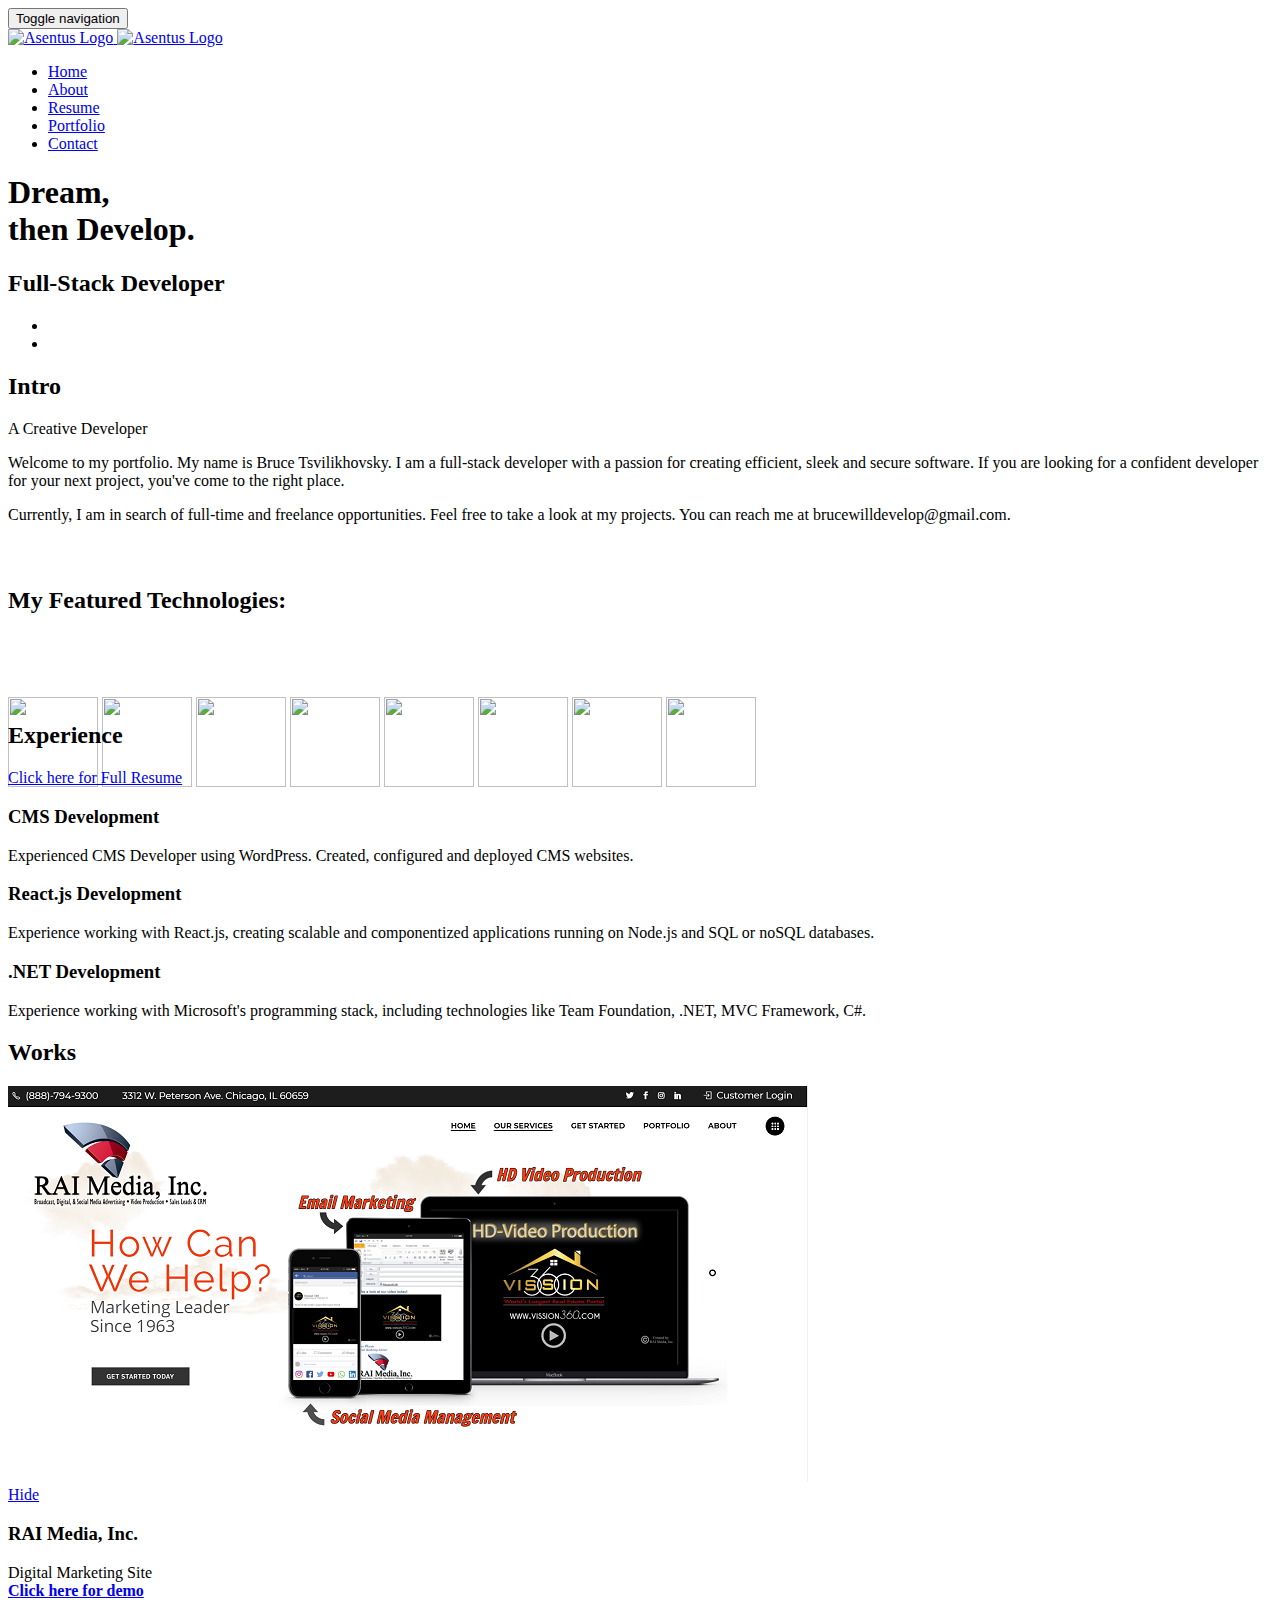
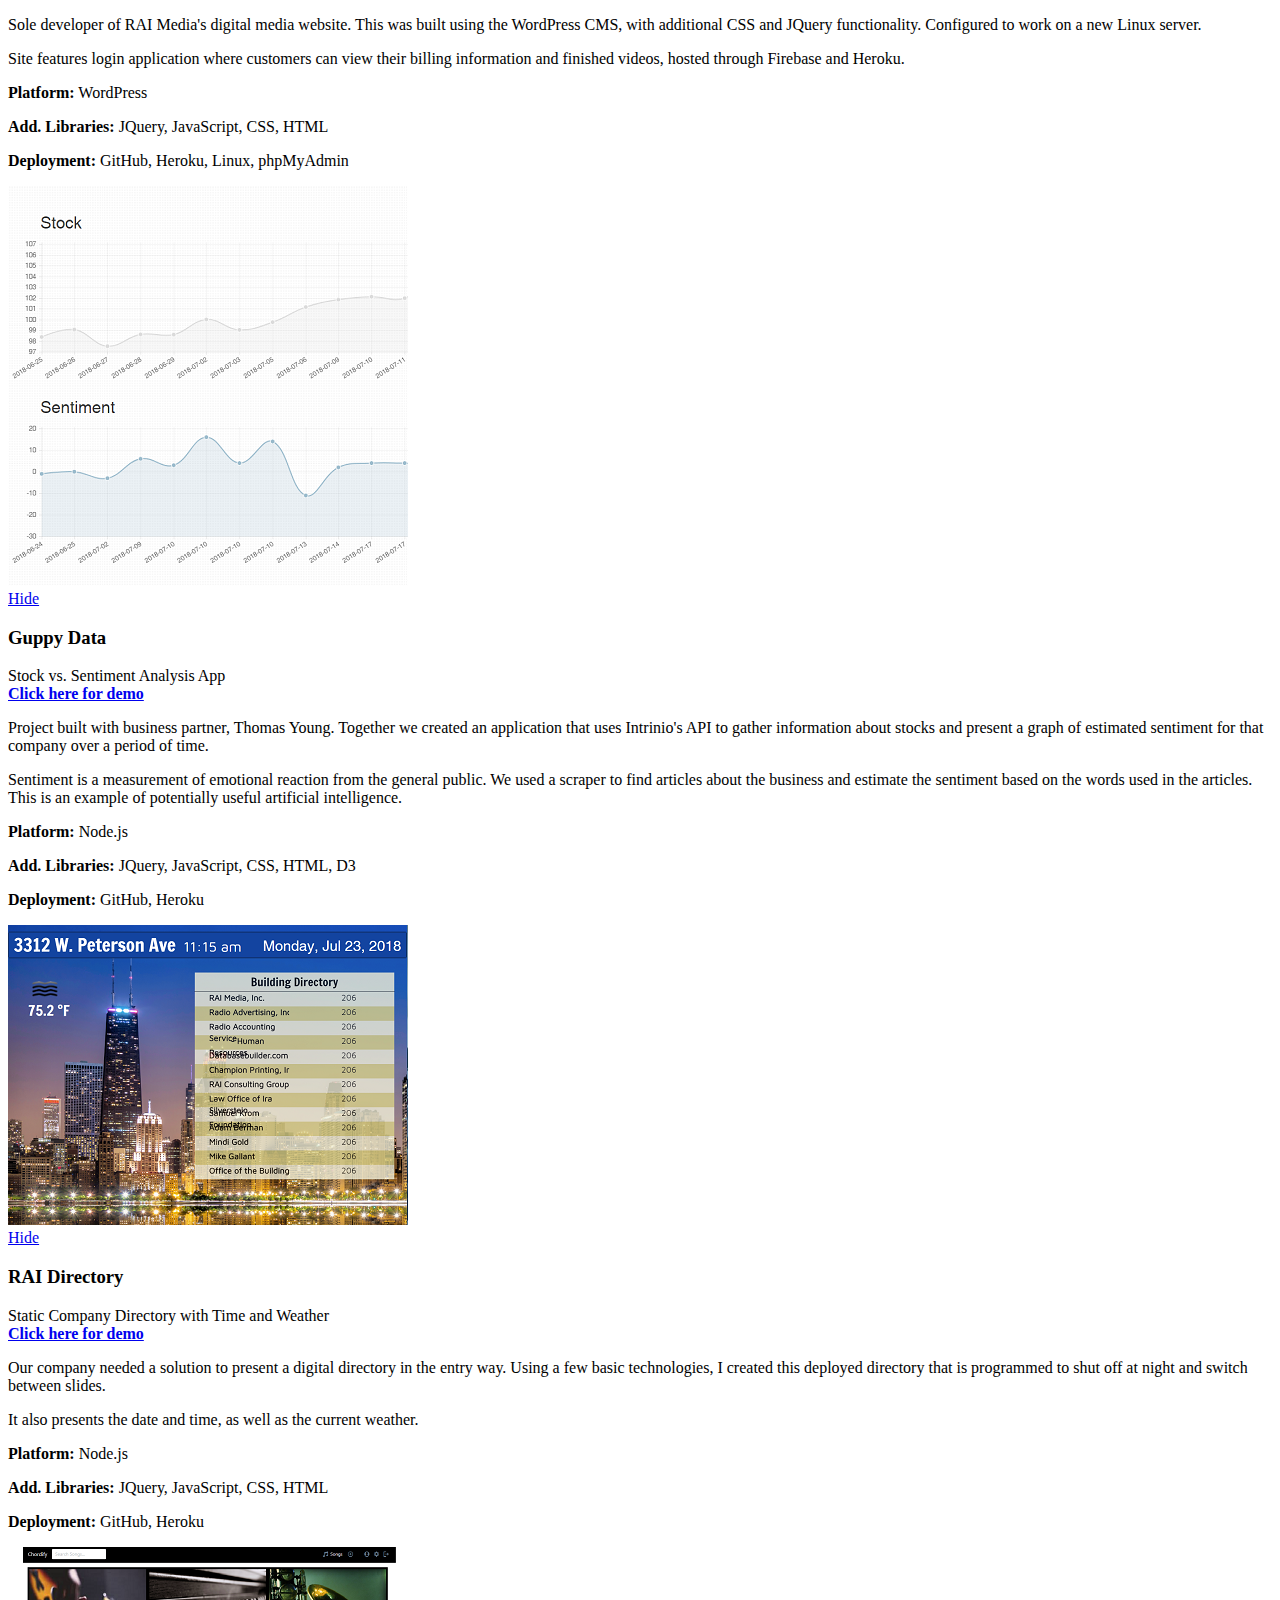
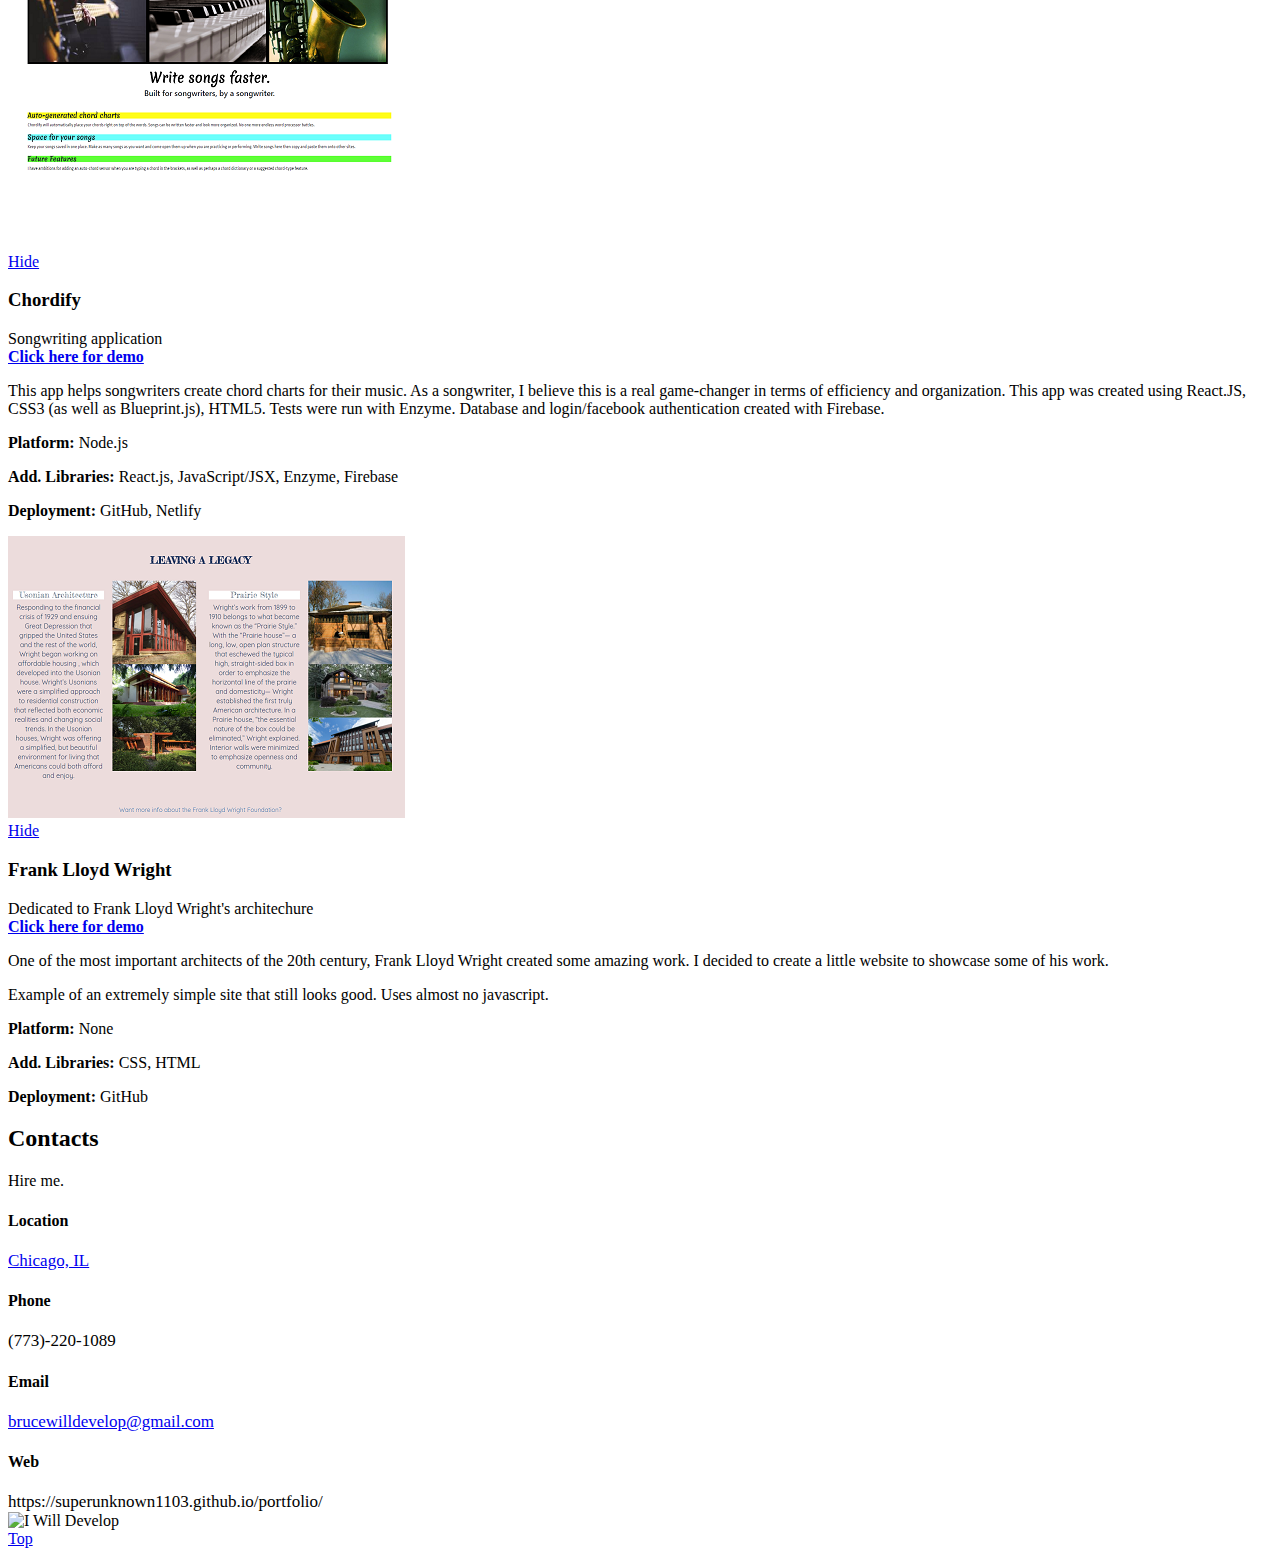
==== index.html @ 8eb9b4c7 "temporary website link" ====
<!DOCTYPE html>
<!-- ==============================
    Project:        Metronic "Aircv" Frontend Freebie - Responsive HTML Template Based On Twitter Bootstrap 3.3.4
    Version:        1.0
    Author:         KeenThemes
    Primary use:    Corporate, Business Themes.
    Email:          support@keenthemes.com
    Follow:         http://www.twitter.com/keenthemes
    Like:           http://www.facebook.com/keenthemes
    Website:        http://www.keenthemes.com
    Premium:        Premium Metronic Admin Theme: http://themeforest.net/item/metronic-responsive-admin-dashboard-template/4021469?ref=keenthemes
================================== -->
<html lang="en" class="no-js">
    <!-- BEGIN HEAD -->
    <head>
        <meta charset="utf-8"/>
        <title>Metronic "Aircv" Frontend Freebie</title>
        <meta http-equiv="X-UA-Compatible" content="IE=edge">
        <meta content="width=device-width, initial-scale=1" name="viewport"/>
        <meta content="" name="description"/>
        <meta content="" name="author"/>

        <!-- GLOBAL MANDATORY STYLES -->
        <link href="http://fonts.googleapis.com/css?family=Hind:300,400,500,600,700" rel="stylesheet" type="text/css">
        <link href="vendor/simple-line-icons/css/simple-line-icons.css" rel="stylesheet" type="text/css"/>
        <link href="vendor/bootstrap/css/bootstrap.min.css" rel="stylesheet" type="text/css"/>
        <link href="css/extended.css" rel="stylesheet" type="text/css"/>

        <!-- PAGE LEVEL PLUGIN STYLES -->
        <link href="css/animate.css" rel="stylesheet">

        <!-- THEME STYLES -->
        <link href="css/layout.min.css" rel="stylesheet" type="text/css"/>

        <!-- Favicon -->
        <link rel="shortcut icon" href="favicon.ico"/>
    </head>
    <!-- END HEAD -->

    <!-- BODY -->
    <body id="body" data-spy="scroll" data-target=".header">

        <!--========== HEADER ==========-->
        <header class="header navbar-fixed-top">
            <!-- Navbar -->
            <nav class="navbar" role="navigation">
                <div class="container">
                    <!-- Brand and toggle get grouped for better mobile display -->
                    <div class="menu-container js_nav-item">
                        <button type="button" class="navbar-toggle" data-toggle="collapse" data-target=".nav-collapse">
                            <span class="sr-only">Toggle navigation</span>
                            <span class="toggle-icon"></span>
                        </button>

                        <!-- Logo -->
                        <div class="logo">
                            <a class="logo-wrap" href="#body">
                                <img class="logo-img logo-img-main" src="img/logo.png" alt="Asentus Logo">
                                <img class="logo-img logo-img-active" src="img/logo-dark.png" alt="Asentus Logo">
                            </a>
                        </div>
                        <!-- End Logo -->
                    </div>

                    <!-- Collect the nav links, forms, and other content for toggling -->
                    <div class="collapse navbar-collapse nav-collapse">
                        <div class="menu-container">
                            <ul class="nav navbar-nav navbar-nav-right">
                                <li class="js_nav-item nav-item"><a class="nav-item-child nav-item-hover" href="#body">Home</a></li>
                                <li class="js_nav-item nav-item"><a class="nav-item-child nav-item-hover" href="#about">About</a></li>
                                <li class="js_nav-item nav-item"><a class="nav-item-child nav-item-hover" href="#experience">Resume</a></li>
                                <li class="js_nav-item nav-item"><a class="nav-item-child nav-item-hover" href="#work">Portfolio</a></li>
                                <li class="js_nav-item nav-item"><a class="nav-item-child nav-item-hover" href="#contact">Contact</a></li>
                            </ul>
                        </div>
                    </div>
                    <!-- End Navbar Collapse -->
                </div> 
            </nav>
            <!-- Navbar -->
        </header>
        <!--========== END HEADER ========== test-->

        <!--========== SLIDER ==========-->
        <div class="promo-block parallax-window" data-parallax="scroll" data-image-src="img/01.jpg">
            <div class="container">
                <div class="row">
                    <div class="col-sm-6">
                        <div class="promo-block-divider">
                            <h1 class="promo-block-title">Dream, <br/> then Develop.</h1>
                            <h2 class="promo-block-text">Full-Stack Developer</h2>
                        </div>
                        <ul class="list-inline">
                            <li><a target="_blank" href="https://github.com/Superunknown1103" class="social-icons"><i class="icon-social-github"></i></a></li>
                            <li><a target="_blank" href="https://www.linkedin.com/in/bruce-tsvilikhovskiy/" class="social-icons"><i class="icon-social-linkedin"></i></a></li>
                        </ul>
                    </div>
                </div>
                <!--// end row -->
            </div>
        </div>
        <!--========== SLIDER ==========-->

        <!--========== PAGE LAYOUT ==========-->
        <!-- About -->
        <div id="about">
            <div class="container content-lg">
                <div class="row">
                    <div class="col-sm-3 sm-margin-b-30">
                        <div class="text-right sm-text-left">
                            <h2 class="margin-b-0">Intro</h2>
                            <p>A Creative Developer</p>
                        </div>
                    </div>
                    <div class="col-sm-8 col-sm-offset-1">
                        <div class="margin-b-60">
                            <p>Welcome to my portfolio. My name is Bruce Tsvilikhovsky. I am a full-stack developer with a passion for creating efficient, sleek and secure software. If you are looking for a confident developer for your next project, you've come to the right place.</p>
                            <p>Currently, I am in search of full-time and freelance opportunities. Feel free to take a look at my projects. You can reach me at brucewilldevelop@gmail.com.</p>
                            <h2 style="margin-top: 5%">My Featured Technologies:</h2>
                            <div class="icon-tech" style="margin-bottom: -7%">
                            <img src="img/icons/Csharp.png" height="90px" width="90px" style="margin-top: 5%"></img>
                            <img src="img/icons/css-3-icon.png" height="90px" width="90px" style="margin-top: 5%"></img>
                            <img src="img/icons/html5.png" height="90px" width="90px" style="margin-top: 5%"></img>
                            <img src="img/icons/javascript.png" height="90px" width="90px" style="margin-top: 5%"></img>
                            <img src="img/icons/mongoDB.png" height="90px" width="90px" style="margin-top: 5%"></img>
                            <img src="img/icons/react.png" height="90px" width="90px" style="margin-top: 5%"></img>
                            <img src="img/icons/wordpress.png" height="90px" width="90px" style="margin-top: 5%"></img>
                            <img src="img/icons/sql.png" height="90px" width="90px" style="margin-top: 5%"></img>
                            </div>
                        </div>
                    </div>
                </div>
                <!--// end row -->
            </div>
        </div>
        <!-- End About -->

        <!-- Experience -->
        <div id="experience">
            <div class="bg-color-sky-light" data-auto-height="true">
                <div class="container content-lg">
                    <div class="row">
                        <div class="col-sm-3 sm-margin-b-30">
                            <div class="text-right sm-text-left">
                                <h2 class="margin-b-0">Experience</h2>
                                <p style="color: blue !important;"><a target="_blank" href="https://docs.google.com/document/d/1_-AGLnhHPL9cxJLZd-pTggKs8Gu4pTbStjoAi65lb94/edit">Click here for Full Resume</a></p>
                            </div>
                        </div>
                        <div class="col-sm-8 col-sm-offset-1">
                            <div class="row row-space-2 margin-b-4">
                                <div class="col-md-4 md-margin-b-4">
                                    <div class="service" data-height="height">
                                        <div class="service-element">
                                            <i class="service-icon icon-chemistry"></i>
                                        </div>
                                        <div class="service-info">
                                            <h3>CMS Development</h3>
                                            <p class="margin-b-5">Experienced CMS Developer using WordPress. Created, configured and deployed CMS websites.</p>
                                        </div>
                                        <a href="" class="content-wrapper-link"></a>    
                                    </div>
                                </div>
                                <div class="col-md-4 md-margin-b-4">
                                    <div class="service bg-color-base wow zoomIn" data-height="height" data-wow-duration=".3" data-wow-delay=".1s">
                                        <div class="service-element">
                                            <i class="service-icon color-white icon-screen-tablet"></i>
                                        </div>
                                        <div class="service-info">
                                            <h3 class="color-white">React.js Development</h3>
                                            <p class="color-white margin-b-5">Experience working with React.js, creating scalable and componentized applications running on Node.js and SQL or noSQL databases.</p>
                                        </div>
                                        <a href="" class="content-wrapper-link"></a>    
                                    </div>
                                </div>
                                <div class="col-md-4">
                                    <div class="service" data-height="height">
                                        <div class="service-element">
                                            <i class="service-icon icon-badge"></i>
                                        </div>
                                        <div class="service-info">
                                            <h3>.NET Development</h3>
                                            <p class="margin-b-5">Experience working with Microsoft's programming stack, including technologies like Team Foundation, .NET, MVC Framework, C#.</p>
                                        </div>
                                        <a href="" class="content-wrapper-link"></a>    
                                    </div>
                                </div>
                            </div>
                            <!--// end row -->
                        </div>
                    </div>
                    <!--// end row -->
                </div>
            </div>
        </div>
        <!-- End Experience -->

        <!-- Work -->
        <div id="work">
            <div class="container content-lg">
                <div class="row">
                    <div class="col-sm-3 sm-margin-b-30">
                        <div class="text-right sm-text-left">
                            <h2 class="margin-b-0">Works</h2>
                        </div>
                    </div>
                    <div class="col-sm-8 col-sm-offset-1">
                        <!-- Masonry Grid -->
                        <div class="masonry-grid row row-space-2">
                            <div class="masonry-grid-sizer col-xs-6 col-sm-6 col-md-1"></div>
                            <div class="masonry-grid-item col-xs-12 col-sm-6 col-md-8 margin-b-4">
                                <!-- Work -->
                                <div class="work work-popup-trigger">
                                    <div class="work-overlay">
                                        <img class="full-width img-responsive" src="img/01.PNG" alt="Portfolio Image">
                                    </div>
                                    <div class="work-popup-overlay">
                                        <div class="work-popup-content">
                                            <a href="javascript:void(0);" class="work-popup-close">Hide</a>
                                            <div class="margin-b-30">
                                                <h3 class="margin-b-5 portfolioName">RAI Media, Inc.</h3>
                                                <span>Digital Marketing Site</span> <br />
                                                   <span class="portfolioLink"><strong><a target="_blank" href="https://raimediainc.com">Click here for demo</a></strong></span>
                                            </div>
                                            <div class="row">
                                                <div class="col-sm-8 work-popup-content-divider sm-margin-b-20">
                                                    <div class="margin-t-10 sm-margin-t-0">
                                                        <p>Sole developer of RAI Media's digital media website. This was built using the WordPress CMS, with additional CSS and JQuery functionality. Configured to work on a new Linux server.</p>
                                                        <p>Site features login application where customers can view their billing information and finished videos, hosted through Firebase and Heroku.</p>
                                                        
                                                    </div>
                                                </div>
                                                <div class="col-sm-4">
                                                    <div class="margin-t-10 sm-margin-t-0">
                                                        <p class="margin-b-5"><strong>Platform:</strong> WordPress</p>
                                                        <p class="margin-b-5"><strong>Add. Libraries:</strong> JQuery, JavaScript, CSS, HTML</p>
                                                        <p class="margin-b-5"><strong>Deployment:</strong> GitHub, Heroku, Linux, phpMyAdmin</p>
                                                    </div>
                                                </div>
                                            </div>
                                        </div>
                                    </div>
                                </div>
                                <!-- End Work -->
                            </div>
                            <div class="masonry-grid-item col-xs-12 col-sm-6 col-md-4 margin-b-4">
                                <!-- Work -->
                                <div class="work work-popup-trigger">
                                    <div class="work-overlay">
                                        <img class="full-width img-responsive" src="img/03.PNG" alt="Portfolio Image">
                                    </div>
                                    <div class="work-popup-overlay">
                                        <div class="work-popup-content">
                                            <a href="javascript:void(0);" class="work-popup-close">Hide</a>
                                            <div class="margin-b-30">
                                                <h3 class="margin-b-5 portfolioName">Guppy Data</h3>
                                                <span>Stock vs. Sentiment Analysis App</span> </br>
                                                <span class="portfolioLink"><strong><a target="_blank" href="https://superunknown1103.github.io/GuppyData/">Click here for demo</a></strong></span>
                                            </div>
                                            <div class="row">
                                                <div class="col-sm-8 work-popup-content-divider sm-margin-b-20">
                                                    <div class="margin-t-10 sm-margin-t-0">
                                                        <p>Project built with business partner, Thomas Young. Together we created an application that uses Intrinio's API to gather information about stocks and present a graph of estimated sentiment for that company over a period of time.</p>
                                                        <p>Sentiment is a measurement of emotional reaction from the general public. We used a scraper to find articles about the business and estimate the sentiment based on the words used in the articles. This is an example of potentially useful artificial intelligence.</p>
                                                       
                                                    </div>
                                                </div>
                                                <div class="col-sm-4">
                                                    <div class="margin-t-10 sm-margin-t-0">
                                                        <p class="margin-b-5"><strong>Platform:</strong> Node.js</p>
                                                        <p class="margin-b-5"><strong>Add. Libraries:</strong> JQuery, JavaScript, CSS, HTML, D3</p>
                                                        <p class="margin-b-5"><strong>Deployment:</strong> GitHub, Heroku </p>
                                                    </div>
                                                </div>
                                            </div>
                                        </div>
                                    </div>
                                </div>
                                <!-- End Work -->
                            </div>
                            <div class="masonry-grid-item col-xs-12 col-sm-6 col-md-4 md-margin-b-4">
                                <!-- Work -->
                                <div class="work work-popup-trigger">
                                    <div class="work-overlay">
                                        <img class="full-width img-responsive" src="img/05.PNG" alt="Portfolio Image">
                                    </div>
                                    <div class="work-popup-overlay">
                                        <div class="work-popup-content">
                                            <a href="javascript:void(0);" class="work-popup-close">Hide</a>
                                            <div class="margin-b-30">
                                                <h3 class="margin-b-5 portfolioName">RAI Directory</h3>
                                                <span>Static Company Directory with Time and Weather</span> <br />
                                                 <span class="portfolioLink"><strong><a target="_blank" href="https://rai123.herokuapp.com/">Click here for demo</a></strong></span>
                                            </div>
                                            <div class="row">
                                                <div class="col-sm-8 work-popup-content-divider sm-margin-b-20">
                                                    <div class="margin-t-10 sm-margin-t-0">
                                                        <p>Our company needed a solution to present a digital directory in the entry way. Using a few basic technologies, I created this deployed directory that is programmed to shut off at night and switch between slides.</p>
                                                        <p>It also presents the date and time, as well as the current weather.</p>
                                                        
                                                    </div>
                                                </div>
                                                <div class="col-sm-4">
                                                    <div class="margin-t-10 sm-margin-t-0">
                                                       <p class="margin-b-5"><strong>Platform:</strong> Node.js</p>
                                                        <p class="margin-b-5"><strong>Add. Libraries:</strong> JQuery, JavaScript, CSS, HTML</p>
                                                        <p class="margin-b-5"><strong>Deployment:</strong> GitHub, Heroku </p>
                                                    </div>
                                                </div>
                                            </div>
                                        </div>
                                    </div>
                                </div>
                                <!-- End Work -->
                            </div>
                            <div class="masonry-grid-item col-xs-12 col-sm-6 col-md-4 md-margin-b-4">
                                <!-- Work -->
                                <div class="work work-popup-trigger">
                                    <div class="work-overlay">
                                        <img class="full-width img-responsive" src="img/04.PNG" alt="Portfolio Image">
                                    </div>
                                    <div class="work-popup-overlay">
                                        <div class="work-popup-content">
                                            <a href="javascript:void(0);" class="work-popup-close">Hide</a>
                                            <div class="margin-b-30">
                                                <h3 class="margin-b-5 portfolioName">Chordify</h3>
                                                <span>Songwriting application</span> <br />
                                                  <span class="portfolioLink"><strong><a target="_blank" href="https://chordify.netlify.com/">Click here for demo</a></strong></span>

                                            </div>
                                            <div class="row">
                                                <div class="col-sm-8 work-popup-content-divider sm-margin-b-20">
                                                    <div class="margin-t-10 sm-margin-t-0">
                                                        <p>This app helps songwriters create chord charts for their music. As a songwriter, I believe this is a real game-changer in terms of efficiency and organization. This app was created using React.JS, CSS3 (as well as Blueprint.js), HTML5. Tests were run with Enzyme. Database and login/facebook authentication created with Firebase.</p>
                                                    </div>
                                                </div>
                                                <div class="col-sm-4">
                                                    <div class="margin-t-10 sm-margin-t-0">
                                                        <p class="margin-b-5"><strong>Platform:</strong> Node.js</p>
                                                        <p class="margin-b-5"><strong>Add. Libraries: </strong> React.js, JavaScript/JSX, Enzyme, Firebase</p>
                                                        <p class="margin-b-5"><strong>Deployment:</strong> GitHub, Netlify </p>
                                                    </div>
                                                </div>
                                            </div>
                                        </div>
                                    </div>
                                </div>
                                <!-- End Work -->
                            </div>
                            <div class="masonry-grid-item col-xs-12 col-sm-6 col-md-4">
                                <!-- Work -->
                                <div class="work work-popup-trigger">
                                    <div class="work-overlay">
                                        <img class="full-width img-responsive" src="img/02.PNG" alt="Portfolio Image">
                                    </div>
                                    <div class="work-popup-overlay">
                                        <div class="work-popup-content">
                                            <a href="javascript:void(0);" class="work-popup-close">Hide</a>
                                            <div class="margin-b-30">
                                                <h3 class="margin-b-5 portfolioName">Frank Lloyd Wright</h3>
                                                <span>Dedicated to Frank Lloyd Wright's architechure</span> <br />
                                                 <span class="portfolioLink"><strong><a target="_blank" href="https://superunknown1103.github.io/Bootstrap-Wright/">Click here for demo</a></strong></span>
                                            </div>
                                            <div class="row">
                                                <div class="col-sm-8 work-popup-content-divider sm-margin-b-20">
                                                    <div class="margin-t-10 sm-margin-t-0">
                                                        <p>One of the most important architects of the 20th century, Frank Lloyd Wright created some amazing work. I decided to create a little website to showcase some of his work.</p>
                                                        <p>Example of an extremely simple site that still looks good. Uses almost no javascript.</p>
                                                        
                                                    </div>
                                                </div>
                                                <div class="col-sm-4">
                                                    <div class="margin-t-10 sm-margin-t-0">
                                                        <p class="margin-b-5"><strong>Platform:</strong> None</p>
                                                        <p class="margin-b-5"><strong>Add. Libraries: </strong> CSS, HTML</p>
                                                        <p class="margin-b-5"><strong>Deployment:</strong> GitHub </p>
                                                    </div>
                                                </div>
                                            </div>
                                        </div>
                                    </div>
                                </div>
                                <!-- End Work -->
                            </div>
                        </div>
                        <!-- End Masonry Grid -->
                    </div>
                </div>
                <!--// end row -->
            </div>
        </div>
        <!-- End Work -->
            
        <!-- Contact -->
        <div id="contact">
            <div class="bg-color-sky-light">
                <div class="container content-lg">
                    <div class="row">
                        <div class="col-sm-3 sm-margin-b-30">
                            <div class="text-right sm-text-left">
                                <h2 class="margin-b-0">Contacts</h2>
                                <p>Hire me.</p>
                            </div>
                        </div>
                        <div class="col-sm-8 col-sm-offset-1">
                            <div class="row">
                                <div class="col-md-3 col-xs-6 md-margin-b-30">
                                    <h4>Location</h4>
                                    <a style="font-size: 17px !important" href="#">Chicago, IL</a>
                                </div>
                                <div class="col-md-3 col-xs-6 md-margin-b-30">
                                    <h4>Phone</h4>
                                    <a style="font-size: 17px !important">(773)-220-1089</a>
                                </div>
                                <div class="col-md-4 col-xs-8">
                                    <h4>Email</h4>
                                    <a href="mailto:#" style="font-size: 17px !important">brucewilldevelop@gmail.com</a>
                                </div>
                                <div class="col-md-2 col-xs-4">
                                    <h4>Web</h4>
                                    <a style="font-size: 17px !important">https://superunknown1103.github.io/portfolio/</a>
                                </div>
                            </div>
                        </div>
                    </div>
                    <!--// end row -->
                </div>
            </div>
        </div>
        <!-- End Contact -->
        <!--========== END PAGE LAYOUT ==========-->

        <!--========== FOOTER ==========-->
        <footer class="footer">
            <div class="content container">
                <div class="row">
                    <div class="col-xs-6">
                        <img class="footer-logo" src="img/logo-dark.png" alt="I Will Develop">
                    </div>
                    <div class="col-xs-6 text-right sm-text-left">
                        
                    </div>
                </div>
                <!--// end row -->
            </div>
        </footer>
        <!--========== END FOOTER ==========-->

        <!-- Back To Top -->
        <a href="javascript:void(0);" class="js-back-to-top back-to-top">Top</a>

        <!-- JAVASCRIPTS(Load javascripts at bottom, this will reduce page load time) -->
        <!-- CORE PLUGINS -->
        <script src="vendor/jquery.min.js" type="text/javascript"></script>
        <script src="vendor/jquery-migrate.min.js" type="text/javascript"></script>
        <script src="vendor/bootstrap/js/bootstrap.min.js" type="text/javascript"></script>

        <!-- PAGE LEVEL PLUGINS -->
        <script src="vendor/jquery.easing.js" type="text/javascript"></script>
        <script src="vendor/jquery.back-to-top.js" type="text/javascript"></script>
        <script src="vendor/jquery.smooth-scroll.js" type="text/javascript"></script>
        <script src="vendor/jquery.wow.min.js" type="text/javascript"></script>
        <script src="vendor/jquery.parallax.min.js" type="text/javascript"></script>
        <script src="vendor/jquery.appear.js" type="text/javascript"></script>
        <script src="vendor/masonry/jquery.masonry.pkgd.min.js" type="text/javascript"></script>
        <script src="vendor/masonry/imagesloaded.pkgd.min.js" type="text/javascript"></script>

        <!-- PAGE LEVEL SCRIPTS -->
        <script src="js/layout.min.js" type="text/javascript"></script>
        <script src="js/components/progress-bar.min.js" type="text/javascript"></script>
        <script src="js/components/masonry.min.js" type="text/javascript"></script>
        <script src="js/components/wow.min.js" type="text/javascript"></script>

    </body>
    <!-- END BODY -->
</html>
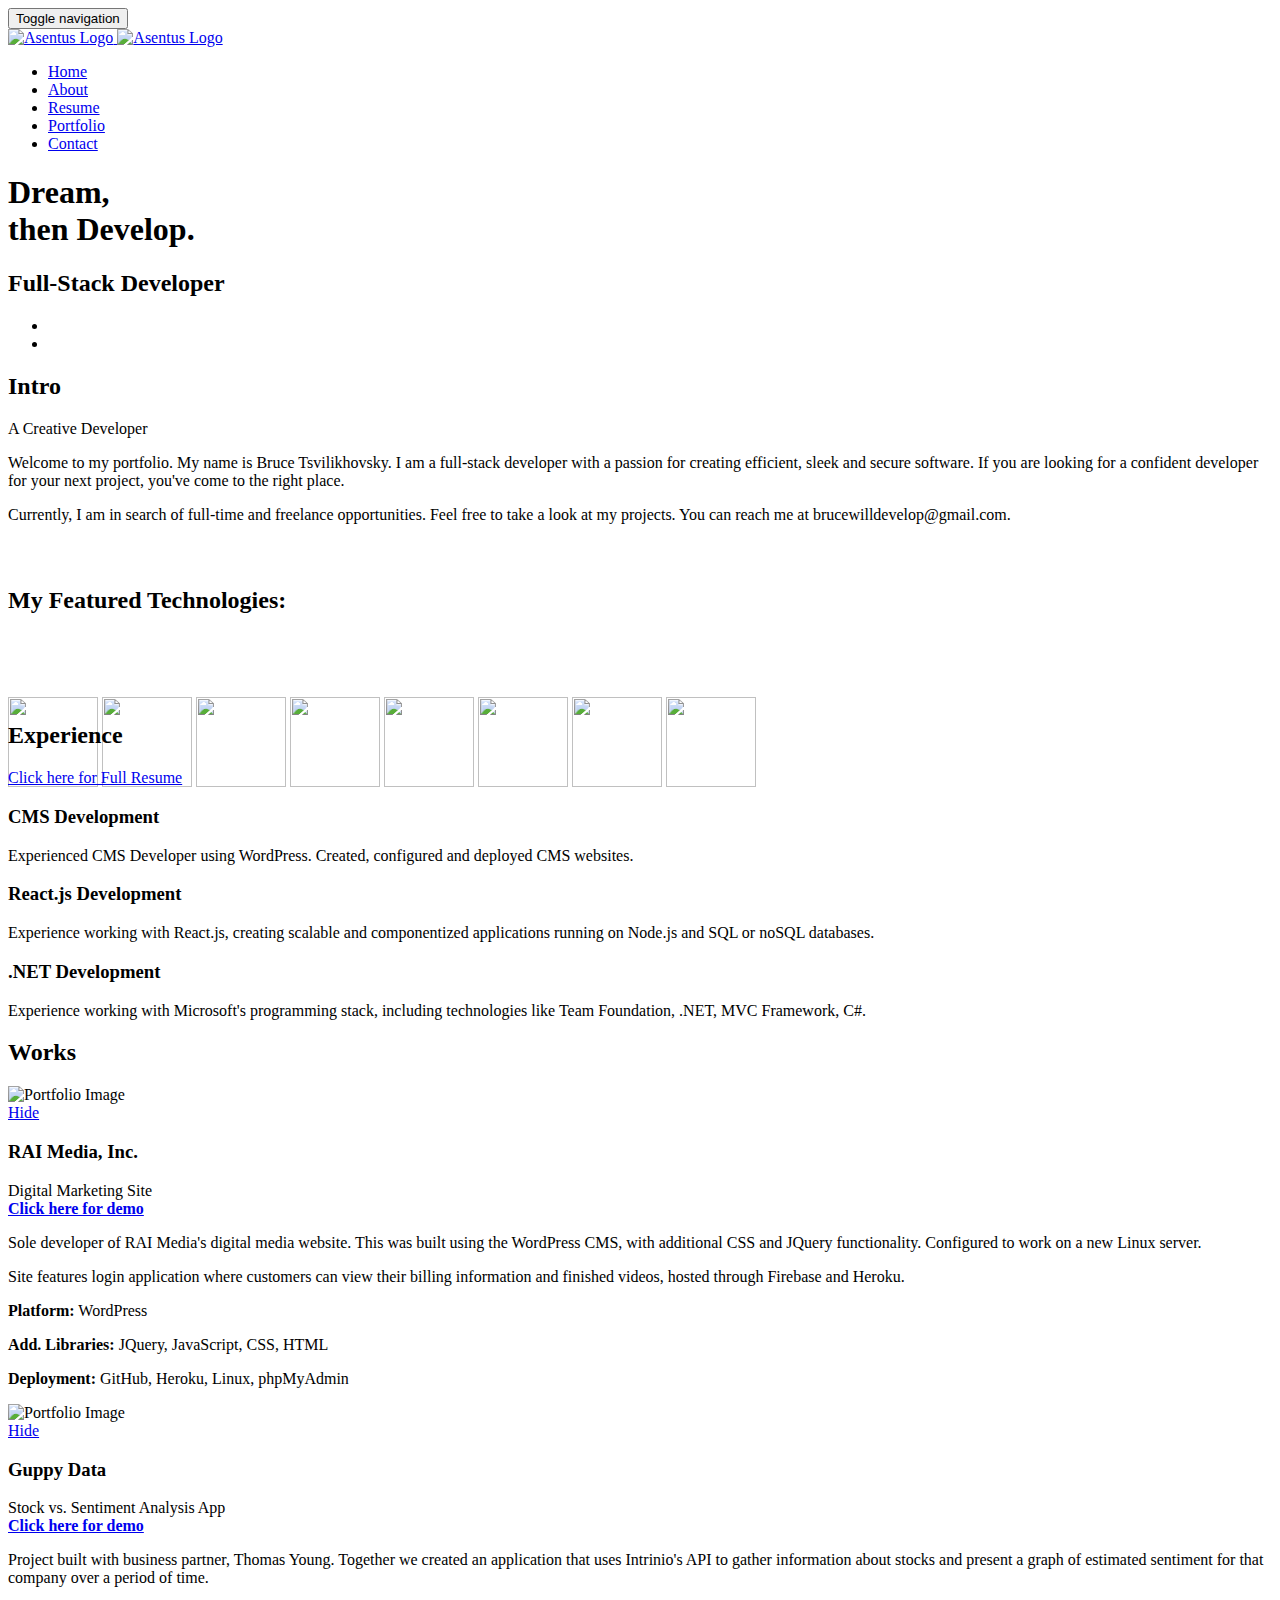
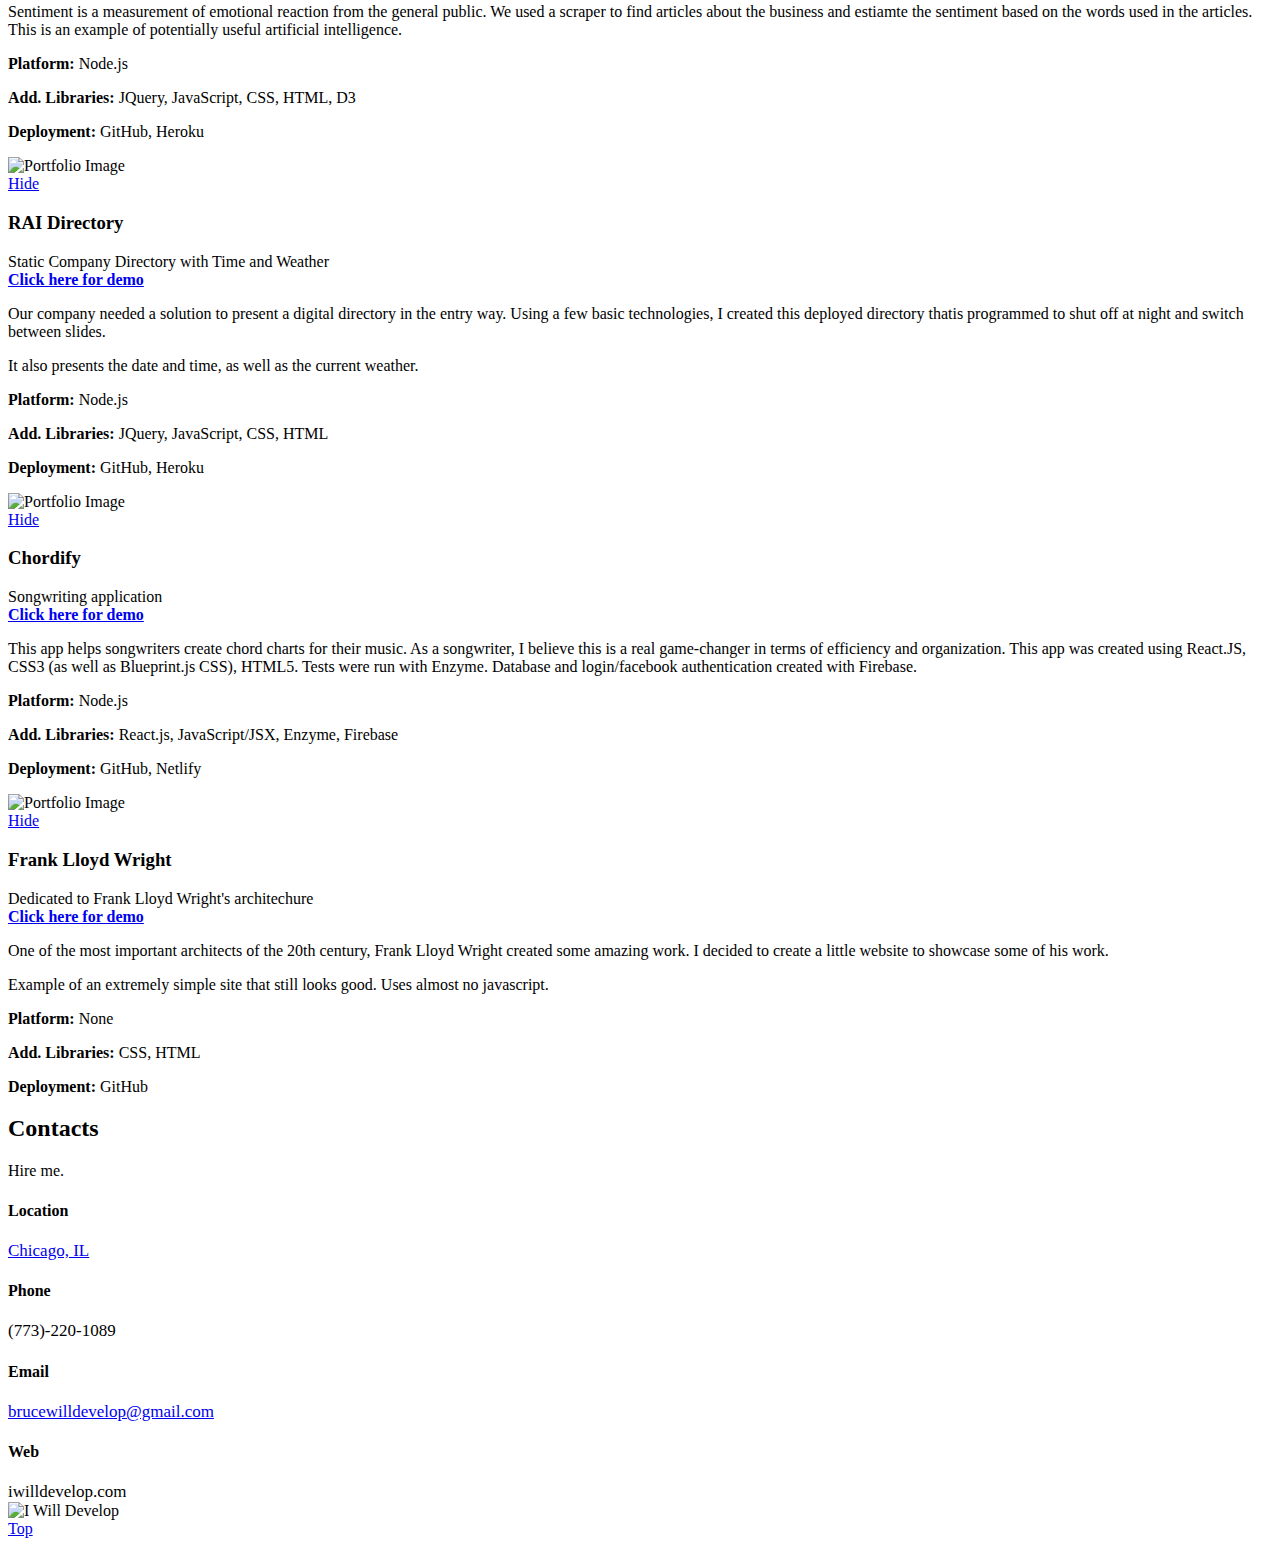
==== commit 81fbe440: "removed empty links" ====
--- a/index.html
+++ b/index.html
@@ -157,7 +157,7 @@
                                             <h3>CMS Development</h3>
                                             <p class="margin-b-5">Experienced CMS Developer using WordPress. Created, configured and deployed CMS websites.</p>
                                         </div>
-                                        <a href="" class="content-wrapper-link"></a>    
+                                        <a class="content-wrapper-link"></a>    
                                     </div>
                                 </div>
                                 <div class="col-md-4 md-margin-b-4">
@@ -169,7 +169,7 @@
                                             <h3 class="color-white">React.js Development</h3>
                                             <p class="color-white margin-b-5">Experience working with React.js, creating scalable and componentized applications running on Node.js and SQL or noSQL databases.</p>
                                         </div>
-                                        <a href="" class="content-wrapper-link"></a>    
+                                        <a class="content-wrapper-link"></a>    
                                     </div>
                                 </div>
                                 <div class="col-md-4">
@@ -181,7 +181,7 @@
                                             <h3>.NET Development</h3>
                                             <p class="margin-b-5">Experience working with Microsoft's programming stack, including technologies like Team Foundation, .NET, MVC Framework, C#.</p>
                                         </div>
-                                        <a href="" class="content-wrapper-link"></a>    
+                                        <a class="content-wrapper-link"></a>    
                                     </div>
                                 </div>
                             </div>
@@ -211,7 +211,7 @@
                                 <!-- Work -->
                                 <div class="work work-popup-trigger">
                                     <div class="work-overlay">
-                                        <img class="full-width img-responsive" src="img/01.PNG" alt="Portfolio Image">
+                                        <img class="full-width img-responsive" src="img/01.png" alt="Portfolio Image">
                                     </div>
                                     <div class="work-popup-overlay">
                                         <div class="work-popup-content">
@@ -246,7 +246,7 @@
                                 <!-- Work -->
                                 <div class="work work-popup-trigger">
                                     <div class="work-overlay">
-                                        <img class="full-width img-responsive" src="img/03.PNG" alt="Portfolio Image">
+                                        <img class="full-width img-responsive" src="img/03.png" alt="Portfolio Image">
                                     </div>
                                     <div class="work-popup-overlay">
                                         <div class="work-popup-content">
@@ -260,7 +260,7 @@
                                                 <div class="col-sm-8 work-popup-content-divider sm-margin-b-20">
                                                     <div class="margin-t-10 sm-margin-t-0">
                                                         <p>Project built with business partner, Thomas Young. Together we created an application that uses Intrinio's API to gather information about stocks and present a graph of estimated sentiment for that company over a period of time.</p>
-                                                        <p>Sentiment is a measurement of emotional reaction from the general public. We used a scraper to find articles about the business and estimate the sentiment based on the words used in the articles. This is an example of potentially useful artificial intelligence.</p>
+                                                        <p>Sentiment is a measurement of emotional reaction from the general public. We used a scraper to find articles about the business and estiamte the sentiment based on the words used in the articles. This is an example of potentially useful artificial intelligence.</p>
                                                        
                                                     </div>
                                                 </div>
@@ -281,7 +281,7 @@
                                 <!-- Work -->
                                 <div class="work work-popup-trigger">
                                     <div class="work-overlay">
-                                        <img class="full-width img-responsive" src="img/05.PNG" alt="Portfolio Image">
+                                        <img class="full-width img-responsive" src="img/05.png" alt="Portfolio Image">
                                     </div>
                                     <div class="work-popup-overlay">
                                         <div class="work-popup-content">
@@ -294,7 +294,7 @@
                                             <div class="row">
                                                 <div class="col-sm-8 work-popup-content-divider sm-margin-b-20">
                                                     <div class="margin-t-10 sm-margin-t-0">
-                                                        <p>Our company needed a solution to present a digital directory in the entry way. Using a few basic technologies, I created this deployed directory that is programmed to shut off at night and switch between slides.</p>
+                                                        <p>Our company needed a solution to present a digital directory in the entry way. Using a few basic technologies, I created this deployed directory thatis programmed to shut off at night and switch between slides.</p>
                                                         <p>It also presents the date and time, as well as the current weather.</p>
                                                         
                                                     </div>
@@ -316,7 +316,7 @@
                                 <!-- Work -->
                                 <div class="work work-popup-trigger">
                                     <div class="work-overlay">
-                                        <img class="full-width img-responsive" src="img/04.PNG" alt="Portfolio Image">
+                                        <img class="full-width img-responsive" src="img/04.png" alt="Portfolio Image">
                                     </div>
                                     <div class="work-popup-overlay">
                                         <div class="work-popup-content">
@@ -330,7 +330,7 @@
                                             <div class="row">
                                                 <div class="col-sm-8 work-popup-content-divider sm-margin-b-20">
                                                     <div class="margin-t-10 sm-margin-t-0">
-                                                        <p>This app helps songwriters create chord charts for their music. As a songwriter, I believe this is a real game-changer in terms of efficiency and organization. This app was created using React.JS, CSS3 (as well as Blueprint.js), HTML5. Tests were run with Enzyme. Database and login/facebook authentication created with Firebase.</p>
+                                                        <p>This app helps songwriters create chord charts for their music. As a songwriter, I believe this is a real game-changer in terms of efficiency and organization. This app was created using React.JS, CSS3 (as well as Blueprint.js CSS), HTML5. Tests were run with Enzyme. Database and login/facebook authentication created with Firebase.</p>
                                                     </div>
                                                 </div>
                                                 <div class="col-sm-4">
@@ -350,7 +350,7 @@
                                 <!-- Work -->
                                 <div class="work work-popup-trigger">
                                     <div class="work-overlay">
-                                        <img class="full-width img-responsive" src="img/02.PNG" alt="Portfolio Image">
+                                        <img class="full-width img-responsive" src="img/02.png" alt="Portfolio Image">
                                     </div>
                                     <div class="work-popup-overlay">
                                         <div class="work-popup-content">
@@ -417,7 +417,7 @@
                                 </div>
                                 <div class="col-md-2 col-xs-4">
                                     <h4>Web</h4>
-                                    <a style="font-size: 17px !important">https://superunknown1103.github.io/portfolio/</a>
+                                    <a style="font-size: 17px !important">iwilldevelop.com</a>
                                 </div>
                             </div>
                         </div>
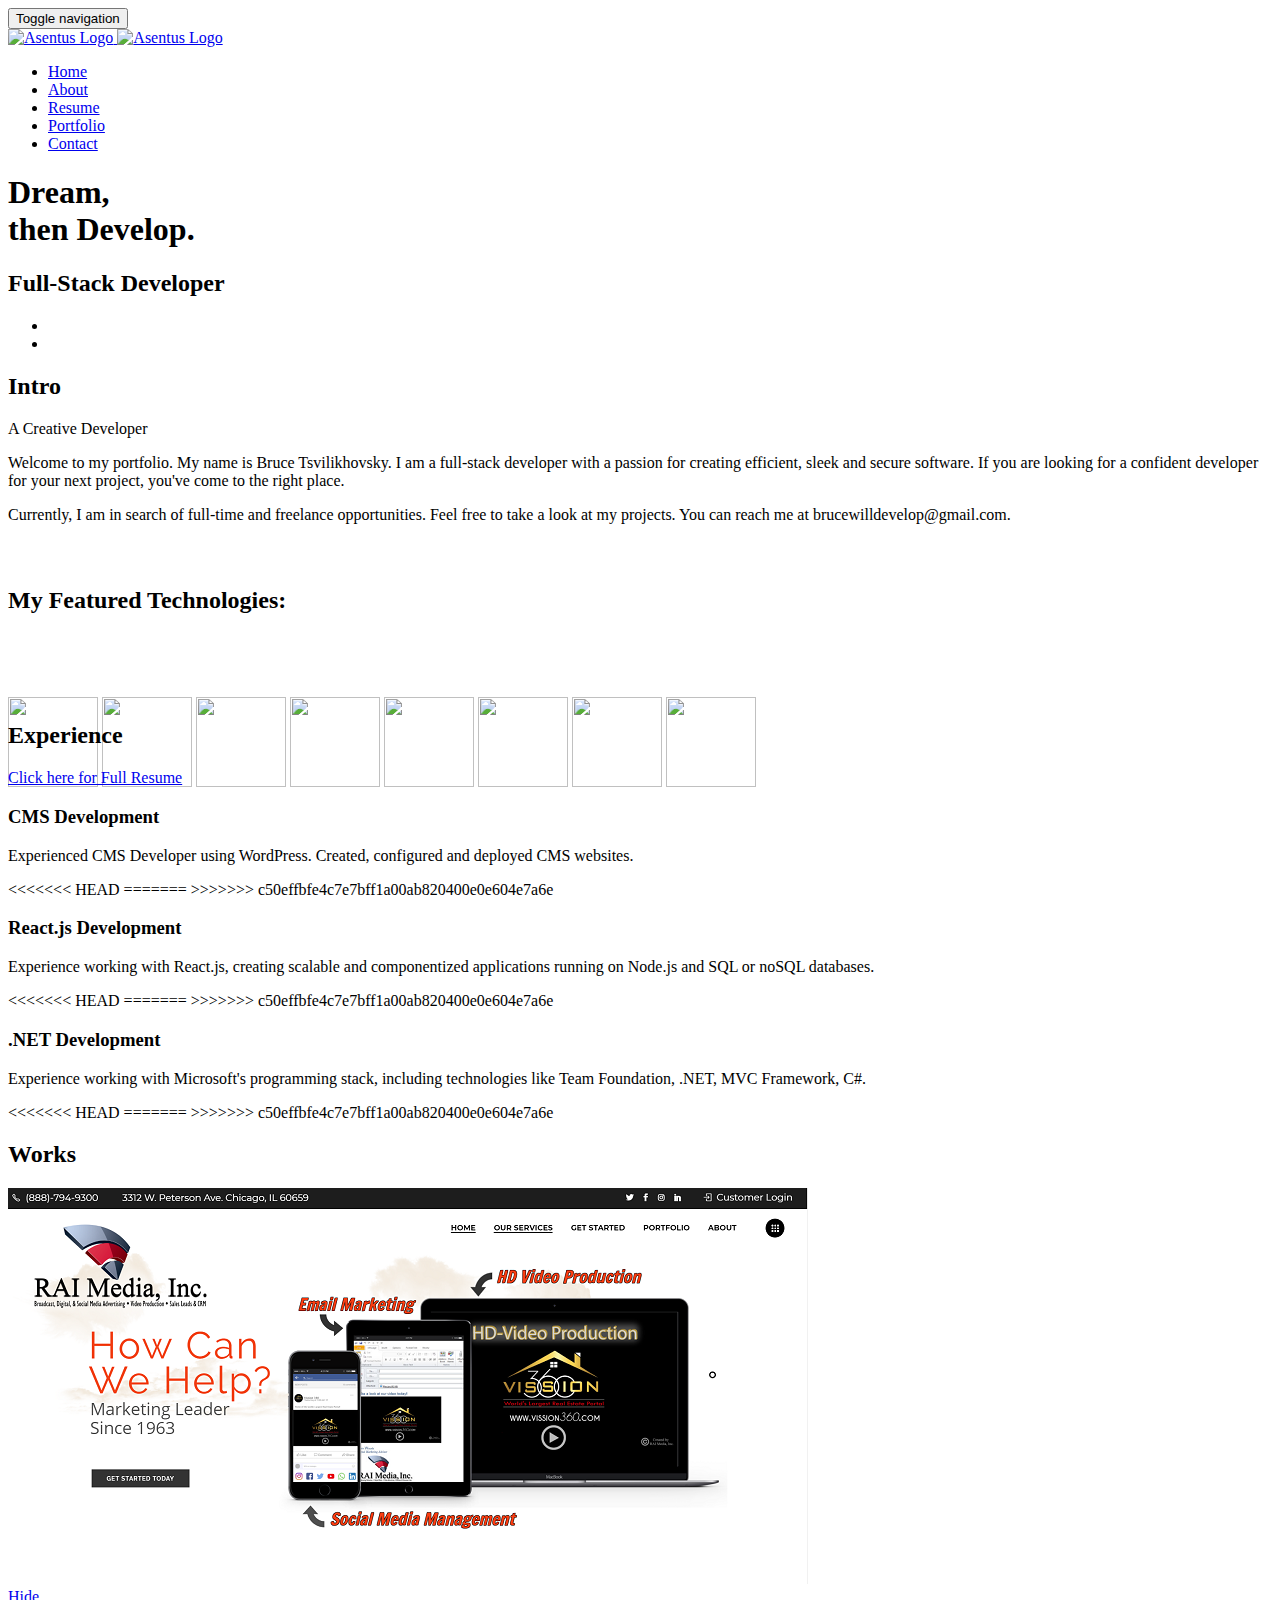
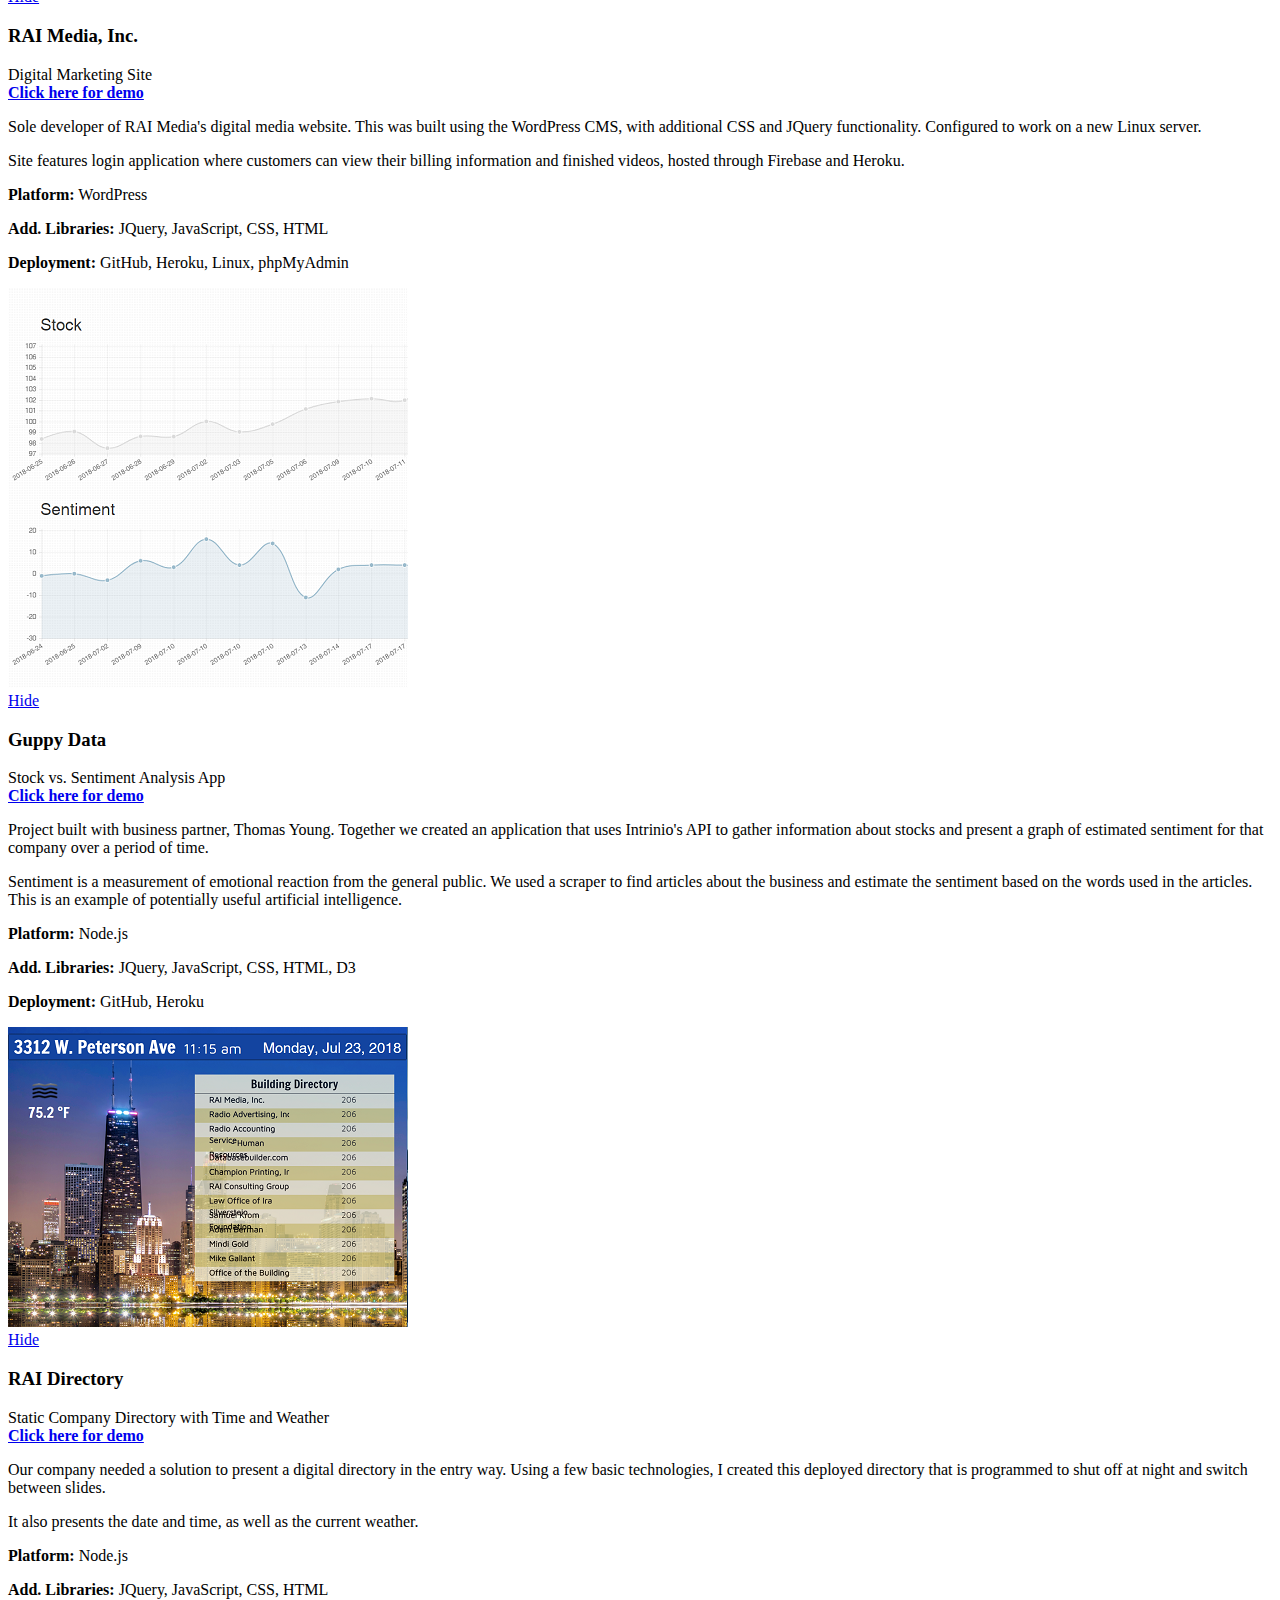
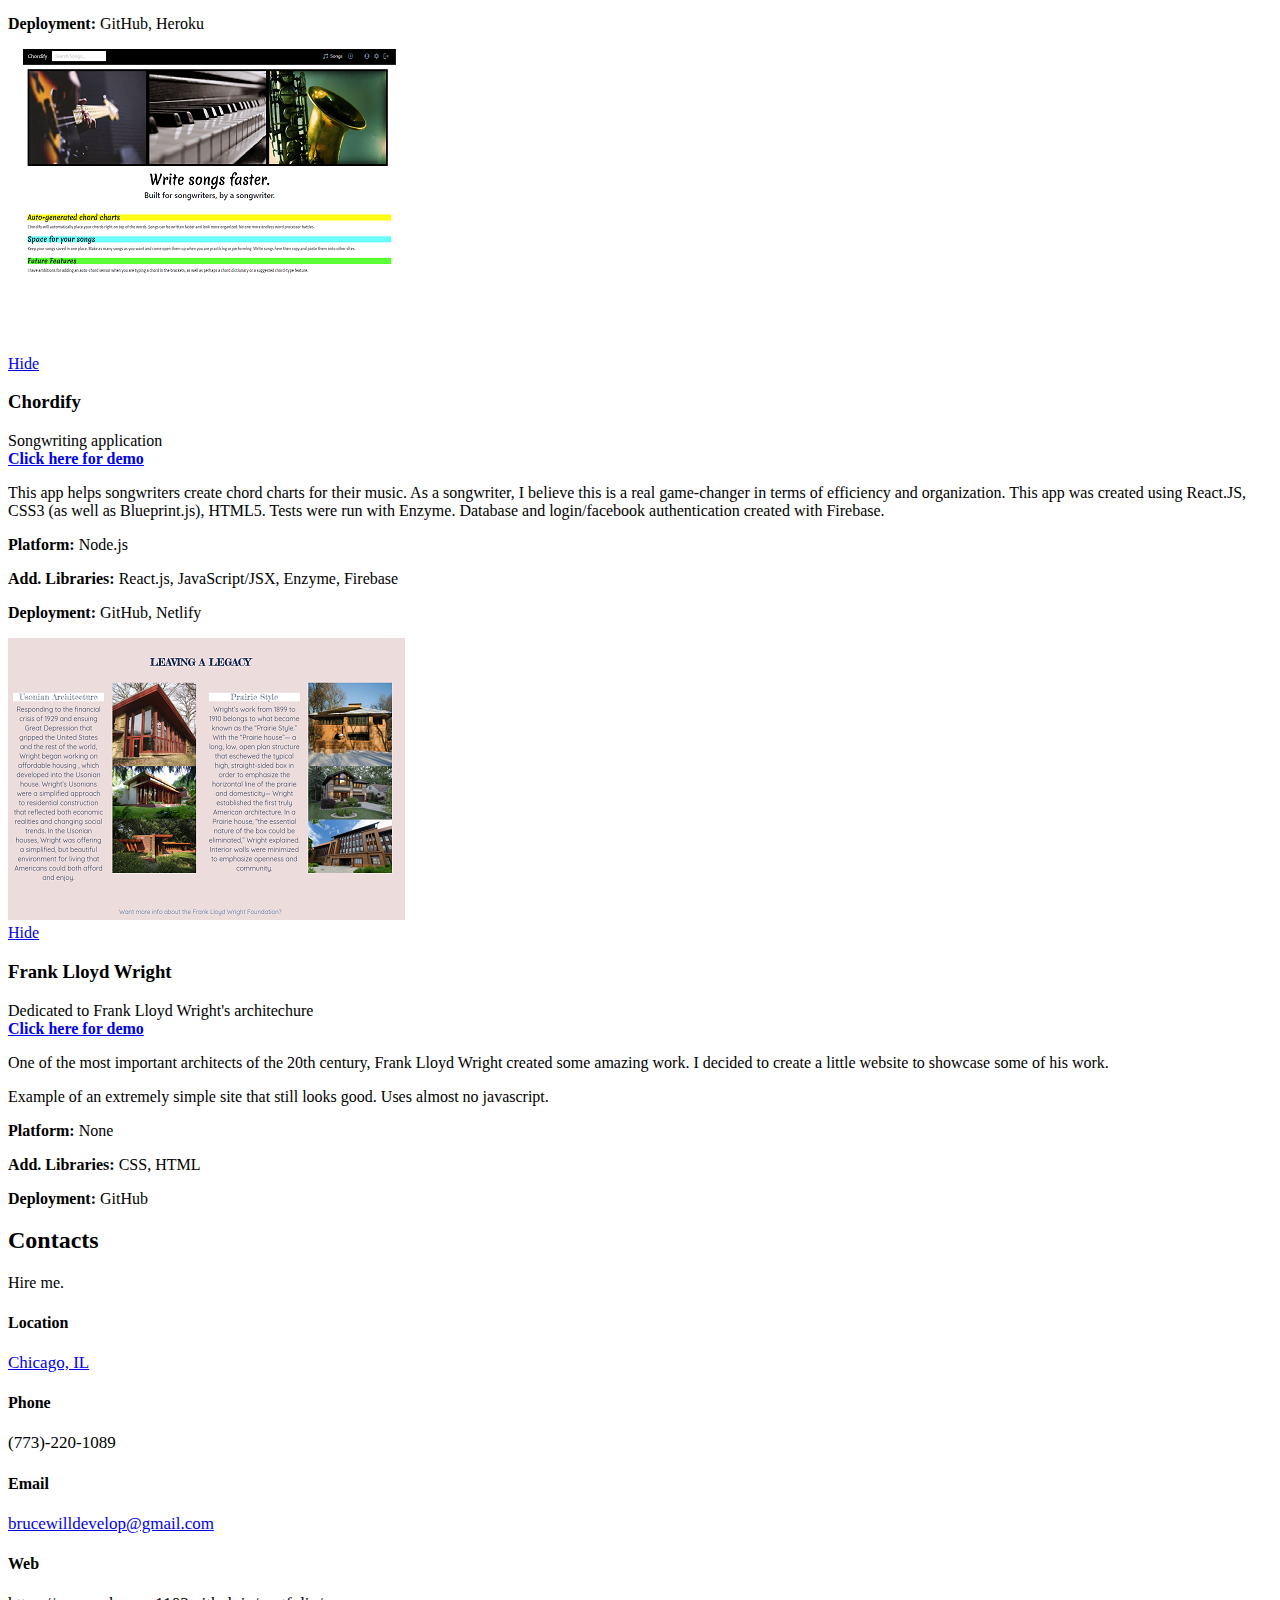
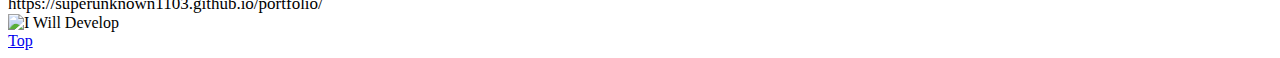
==== commit 54d878c9: "blah" ====
--- a/index.html
+++ b/index.html
@@ -14,7 +14,7 @@
     <!-- BEGIN HEAD -->
     <head>
         <meta charset="utf-8"/>
-        <title>Metronic "Aircv" Frontend Freebie</title>
+        <title>I Will Develop</title>
         <meta http-equiv="X-UA-Compatible" content="IE=edge">
         <meta content="width=device-width, initial-scale=1" name="viewport"/>
         <meta content="" name="description"/>
@@ -157,7 +157,11 @@
                                             <h3>CMS Development</h3>
                                             <p class="margin-b-5">Experienced CMS Developer using WordPress. Created, configured and deployed CMS websites.</p>
                                         </div>
+<<<<<<< HEAD
                                         <a class="content-wrapper-link"></a>    
+=======
+                                        <a href="" class="content-wrapper-link"></a>    
+>>>>>>> c50effbfe4c7e7bff1a00ab820400e0e604e7a6e
                                     </div>
                                 </div>
                                 <div class="col-md-4 md-margin-b-4">
@@ -169,7 +173,11 @@
                                             <h3 class="color-white">React.js Development</h3>
                                             <p class="color-white margin-b-5">Experience working with React.js, creating scalable and componentized applications running on Node.js and SQL or noSQL databases.</p>
                                         </div>
+<<<<<<< HEAD
                                         <a class="content-wrapper-link"></a>    
+=======
+                                        <a href="" class="content-wrapper-link"></a>    
+>>>>>>> c50effbfe4c7e7bff1a00ab820400e0e604e7a6e
                                     </div>
                                 </div>
                                 <div class="col-md-4">
@@ -181,7 +189,11 @@
                                             <h3>.NET Development</h3>
                                             <p class="margin-b-5">Experience working with Microsoft's programming stack, including technologies like Team Foundation, .NET, MVC Framework, C#.</p>
                                         </div>
+<<<<<<< HEAD
                                         <a class="content-wrapper-link"></a>    
+=======
+                                        <a href="" class="content-wrapper-link"></a>    
+>>>>>>> c50effbfe4c7e7bff1a00ab820400e0e604e7a6e
                                     </div>
                                 </div>
                             </div>
@@ -211,7 +223,7 @@
                                 <!-- Work -->
                                 <div class="work work-popup-trigger">
                                     <div class="work-overlay">
-                                        <img class="full-width img-responsive" src="img/01.png" alt="Portfolio Image">
+                                        <img class="full-width img-responsive" src="img/01.PNG" alt="Portfolio Image">
                                     </div>
                                     <div class="work-popup-overlay">
                                         <div class="work-popup-content">
@@ -246,7 +258,7 @@
                                 <!-- Work -->
                                 <div class="work work-popup-trigger">
                                     <div class="work-overlay">
-                                        <img class="full-width img-responsive" src="img/03.png" alt="Portfolio Image">
+                                        <img class="full-width img-responsive" src="img/03.PNG" alt="Portfolio Image">
                                     </div>
                                     <div class="work-popup-overlay">
                                         <div class="work-popup-content">
@@ -260,7 +272,7 @@
                                                 <div class="col-sm-8 work-popup-content-divider sm-margin-b-20">
                                                     <div class="margin-t-10 sm-margin-t-0">
                                                         <p>Project built with business partner, Thomas Young. Together we created an application that uses Intrinio's API to gather information about stocks and present a graph of estimated sentiment for that company over a period of time.</p>
-                                                        <p>Sentiment is a measurement of emotional reaction from the general public. We used a scraper to find articles about the business and estiamte the sentiment based on the words used in the articles. This is an example of potentially useful artificial intelligence.</p>
+                                                        <p>Sentiment is a measurement of emotional reaction from the general public. We used a scraper to find articles about the business and estimate the sentiment based on the words used in the articles. This is an example of potentially useful artificial intelligence.</p>
                                                        
                                                     </div>
                                                 </div>
@@ -281,7 +293,7 @@
                                 <!-- Work -->
                                 <div class="work work-popup-trigger">
                                     <div class="work-overlay">
-                                        <img class="full-width img-responsive" src="img/05.png" alt="Portfolio Image">
+                                        <img class="full-width img-responsive" src="img/05.PNG" alt="Portfolio Image">
                                     </div>
                                     <div class="work-popup-overlay">
                                         <div class="work-popup-content">
@@ -294,7 +306,7 @@
                                             <div class="row">
                                                 <div class="col-sm-8 work-popup-content-divider sm-margin-b-20">
                                                     <div class="margin-t-10 sm-margin-t-0">
-                                                        <p>Our company needed a solution to present a digital directory in the entry way. Using a few basic technologies, I created this deployed directory thatis programmed to shut off at night and switch between slides.</p>
+                                                        <p>Our company needed a solution to present a digital directory in the entry way. Using a few basic technologies, I created this deployed directory that is programmed to shut off at night and switch between slides.</p>
                                                         <p>It also presents the date and time, as well as the current weather.</p>
                                                         
                                                     </div>
@@ -316,7 +328,7 @@
                                 <!-- Work -->
                                 <div class="work work-popup-trigger">
                                     <div class="work-overlay">
-                                        <img class="full-width img-responsive" src="img/04.png" alt="Portfolio Image">
+                                        <img class="full-width img-responsive" src="img/04.PNG" alt="Portfolio Image">
                                     </div>
                                     <div class="work-popup-overlay">
                                         <div class="work-popup-content">
@@ -330,7 +342,7 @@
                                             <div class="row">
                                                 <div class="col-sm-8 work-popup-content-divider sm-margin-b-20">
                                                     <div class="margin-t-10 sm-margin-t-0">
-                                                        <p>This app helps songwriters create chord charts for their music. As a songwriter, I believe this is a real game-changer in terms of efficiency and organization. This app was created using React.JS, CSS3 (as well as Blueprint.js CSS), HTML5. Tests were run with Enzyme. Database and login/facebook authentication created with Firebase.</p>
+                                                        <p>This app helps songwriters create chord charts for their music. As a songwriter, I believe this is a real game-changer in terms of efficiency and organization. This app was created using React.JS, CSS3 (as well as Blueprint.js), HTML5. Tests were run with Enzyme. Database and login/facebook authentication created with Firebase.</p>
                                                     </div>
                                                 </div>
                                                 <div class="col-sm-4">
@@ -350,7 +362,7 @@
                                 <!-- Work -->
                                 <div class="work work-popup-trigger">
                                     <div class="work-overlay">
-                                        <img class="full-width img-responsive" src="img/02.png" alt="Portfolio Image">
+                                        <img class="full-width img-responsive" src="img/02.PNG" alt="Portfolio Image">
                                     </div>
                                     <div class="work-popup-overlay">
                                         <div class="work-popup-content">
@@ -417,7 +429,7 @@
                                 </div>
                                 <div class="col-md-2 col-xs-4">
                                     <h4>Web</h4>
-                                    <a style="font-size: 17px !important">iwilldevelop.com</a>
+                                    <a style="font-size: 17px !important">https://superunknown1103.github.io/portfolio/</a>
                                 </div>
                             </div>
                         </div>
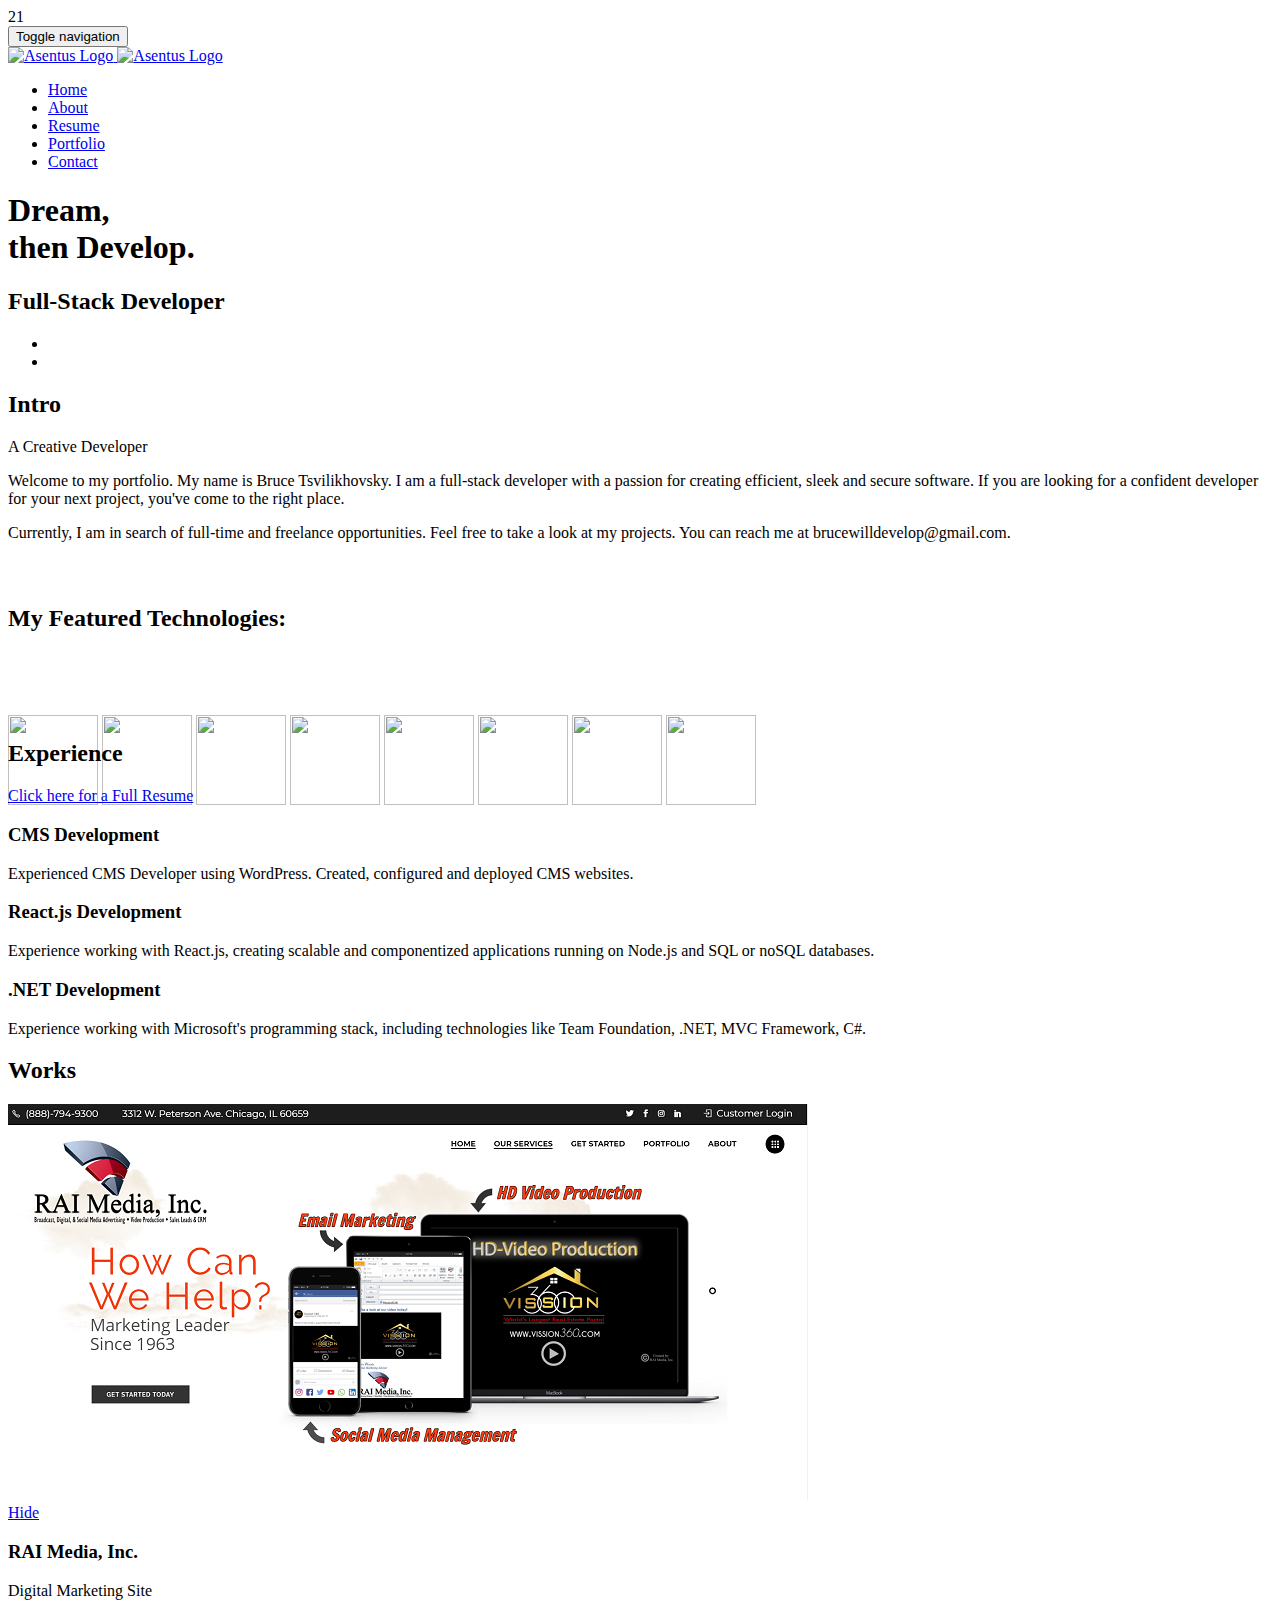
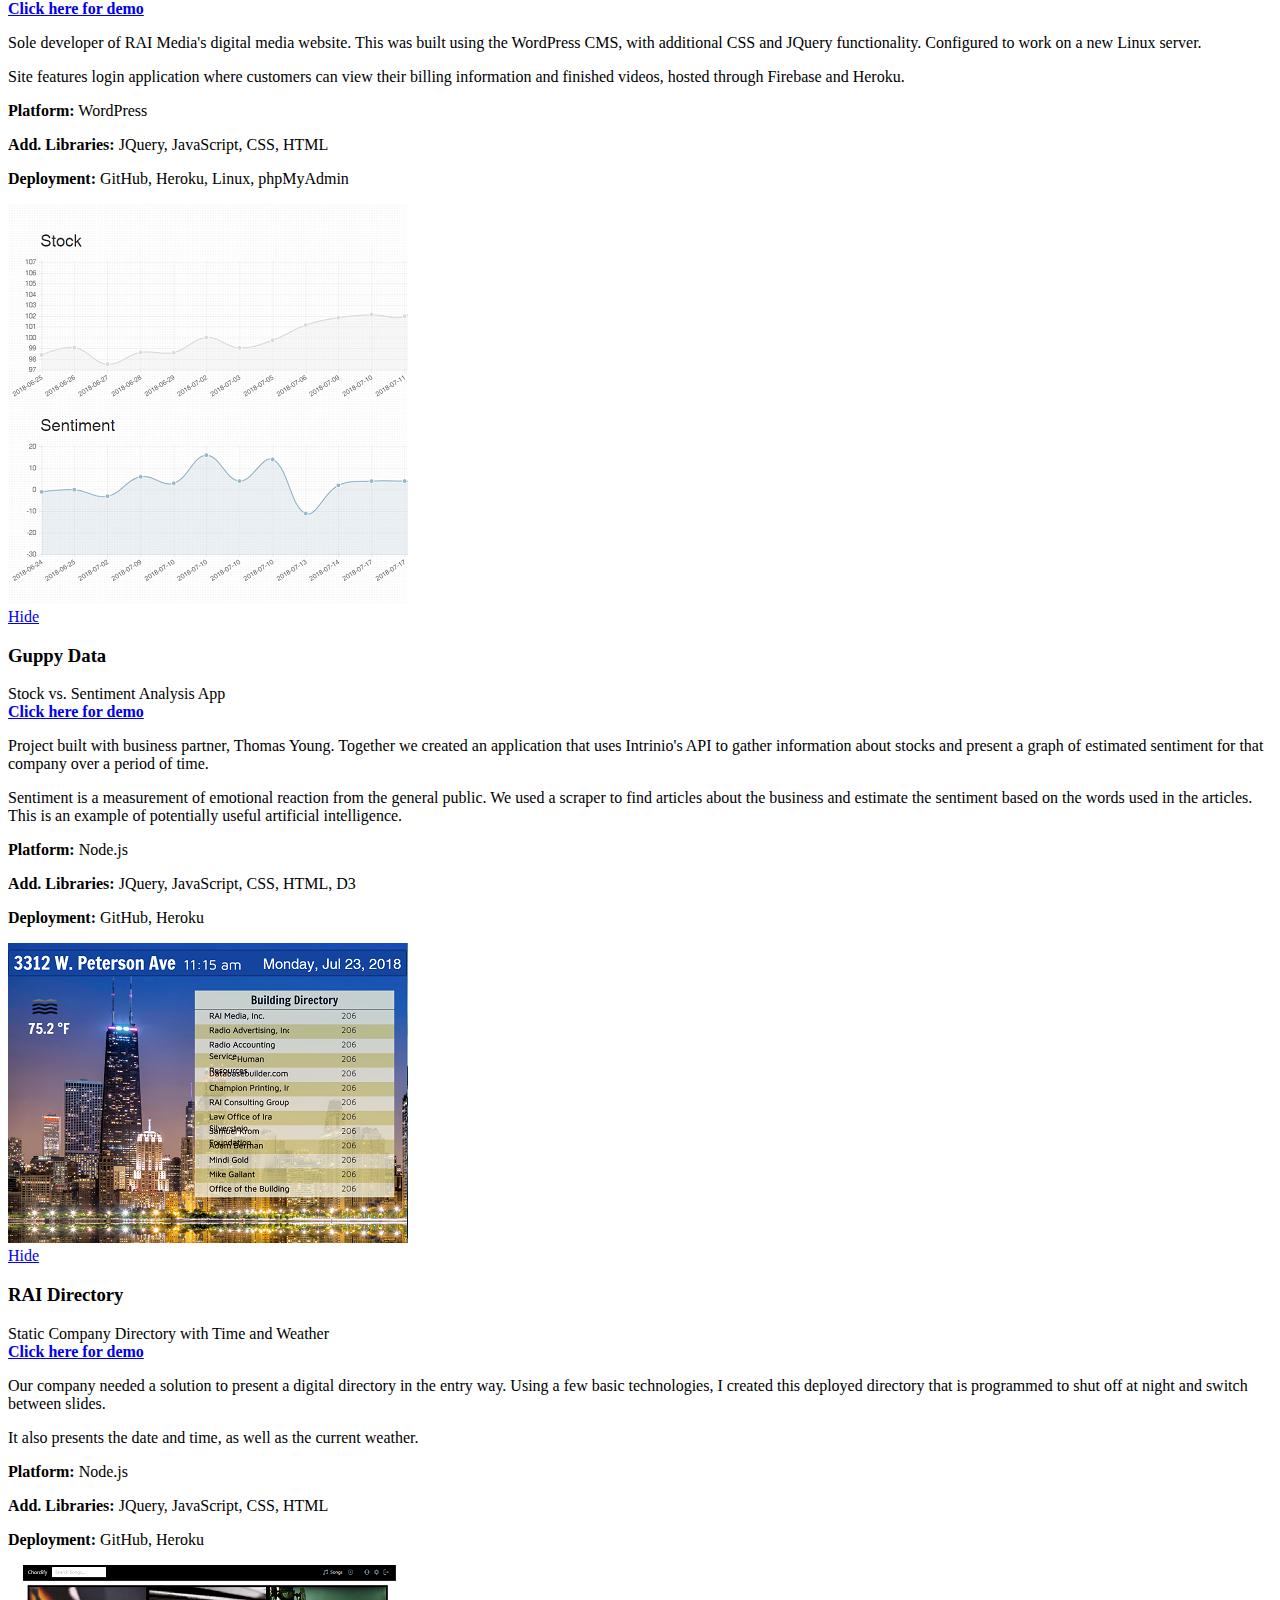
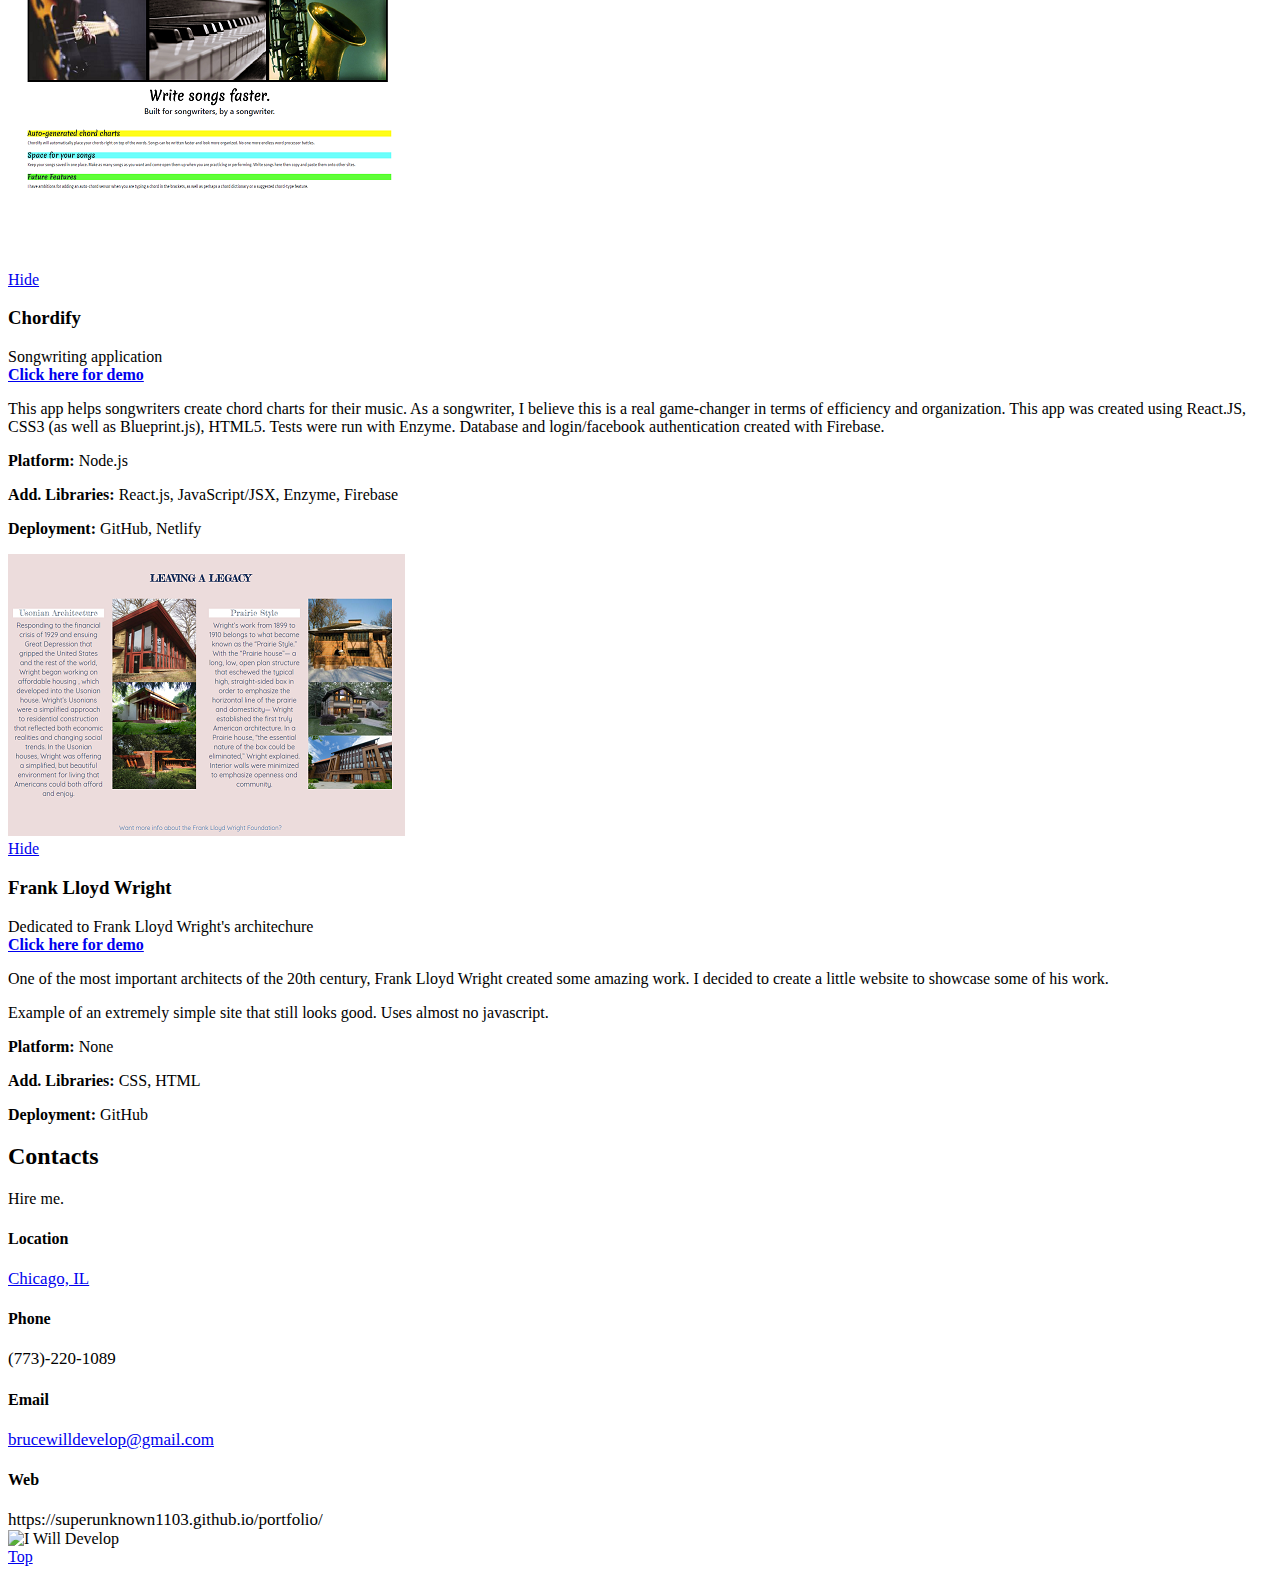
==== commit ba7a25b5: "fix github merge error!" ====
--- a/index.html
+++ b/index.html
@@ -22,7 +22,7 @@
 
         <!-- GLOBAL MANDATORY STYLES -->
         <link href="http://fonts.googleapis.com/css?family=Hind:300,400,500,600,700" rel="stylesheet" type="text/css">
-        <link href="vendor/simple-line-icons/css/simple-line-icons.css" rel="stylesheet" type="text/css"/>
+        <link href="vendor/simple-line-icons/css/simple-line-icons.css" rel="stylesheet" type="text/css"/>21
         <link href="vendor/bootstrap/css/bootstrap.min.css" rel="stylesheet" type="text/css"/>
         <link href="css/extended.css" rel="stylesheet" type="text/css"/>
 
@@ -143,7 +143,7 @@
                         <div class="col-sm-3 sm-margin-b-30">
                             <div class="text-right sm-text-left">
                                 <h2 class="margin-b-0">Experience</h2>
-                                <p style="color: blue !important;"><a target="_blank" href="https://docs.google.com/document/d/1_-AGLnhHPL9cxJLZd-pTggKs8Gu4pTbStjoAi65lb94/edit">Click here for Full Resume</a></p>
+                                <p style="color: blue !important;"><a target="_blank" href="https://docs.google.com/document/d/1_-AGLnhHPL9cxJLZd-pTggKs8Gu4pTbStjoAi65lb94/edit">Click here for a Full Resume</a></p>
                             </div>
                         </div>
                         <div class="col-sm-8 col-sm-offset-1">
@@ -154,14 +154,10 @@
                                             <i class="service-icon icon-chemistry"></i>
                                         </div>
                                         <div class="service-info">
-                                            <h3>CMS Development</h3>
+                                            <h3>CMS Development</h3>   
                                             <p class="margin-b-5">Experienced CMS Developer using WordPress. Created, configured and deployed CMS websites.</p>
                                         </div>
-<<<<<<< HEAD
-                                        <a class="content-wrapper-link"></a>    
-=======
                                         <a href="" class="content-wrapper-link"></a>    
->>>>>>> c50effbfe4c7e7bff1a00ab820400e0e604e7a6e
                                     </div>
                                 </div>
                                 <div class="col-md-4 md-margin-b-4">
@@ -173,11 +169,7 @@
                                             <h3 class="color-white">React.js Development</h3>
                                             <p class="color-white margin-b-5">Experience working with React.js, creating scalable and componentized applications running on Node.js and SQL or noSQL databases.</p>
                                         </div>
-<<<<<<< HEAD
-                                        <a class="content-wrapper-link"></a>    
-=======
                                         <a href="" class="content-wrapper-link"></a>    
->>>>>>> c50effbfe4c7e7bff1a00ab820400e0e604e7a6e
                                     </div>
                                 </div>
                                 <div class="col-md-4">
@@ -189,11 +181,7 @@
                                             <h3>.NET Development</h3>
                                             <p class="margin-b-5">Experience working with Microsoft's programming stack, including technologies like Team Foundation, .NET, MVC Framework, C#.</p>
                                         </div>
-<<<<<<< HEAD
-                                        <a class="content-wrapper-link"></a>    
-=======
                                         <a href="" class="content-wrapper-link"></a>    
->>>>>>> c50effbfe4c7e7bff1a00ab820400e0e604e7a6e
                                     </div>
                                 </div>
                             </div>
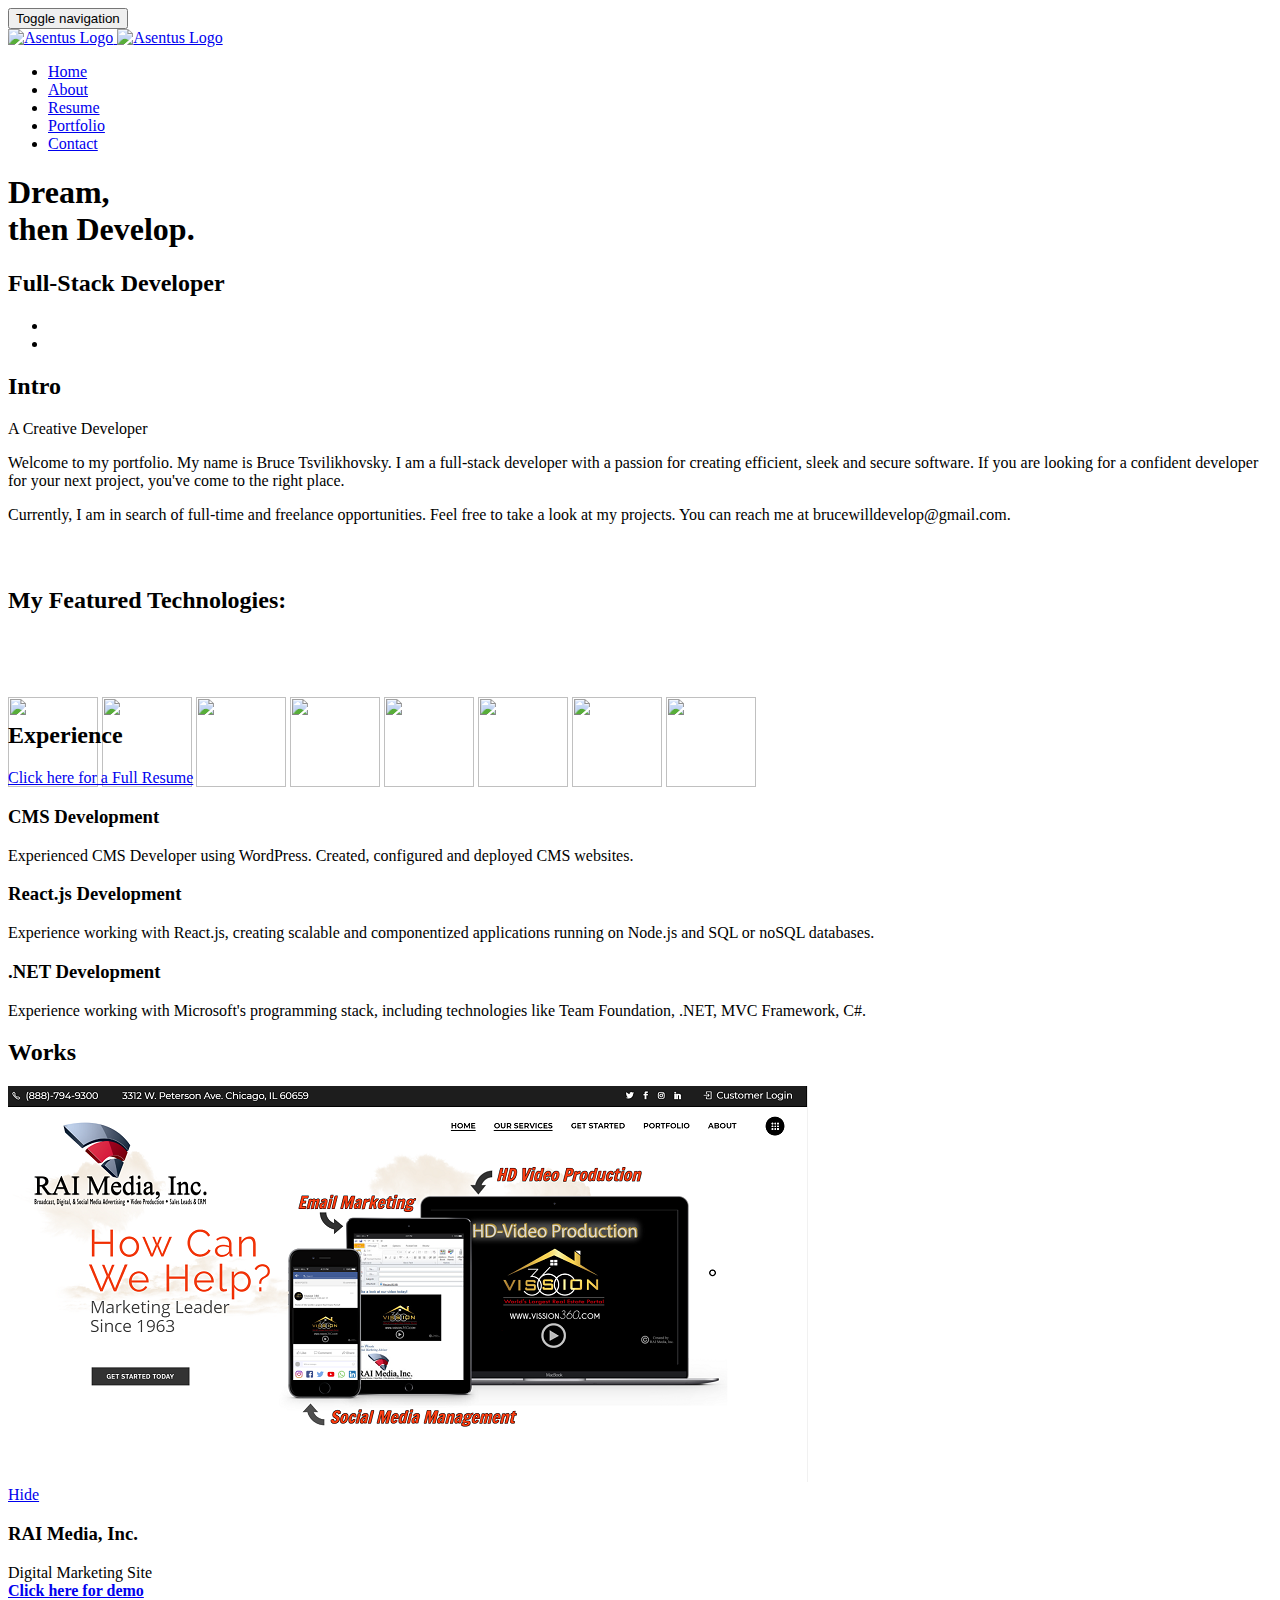
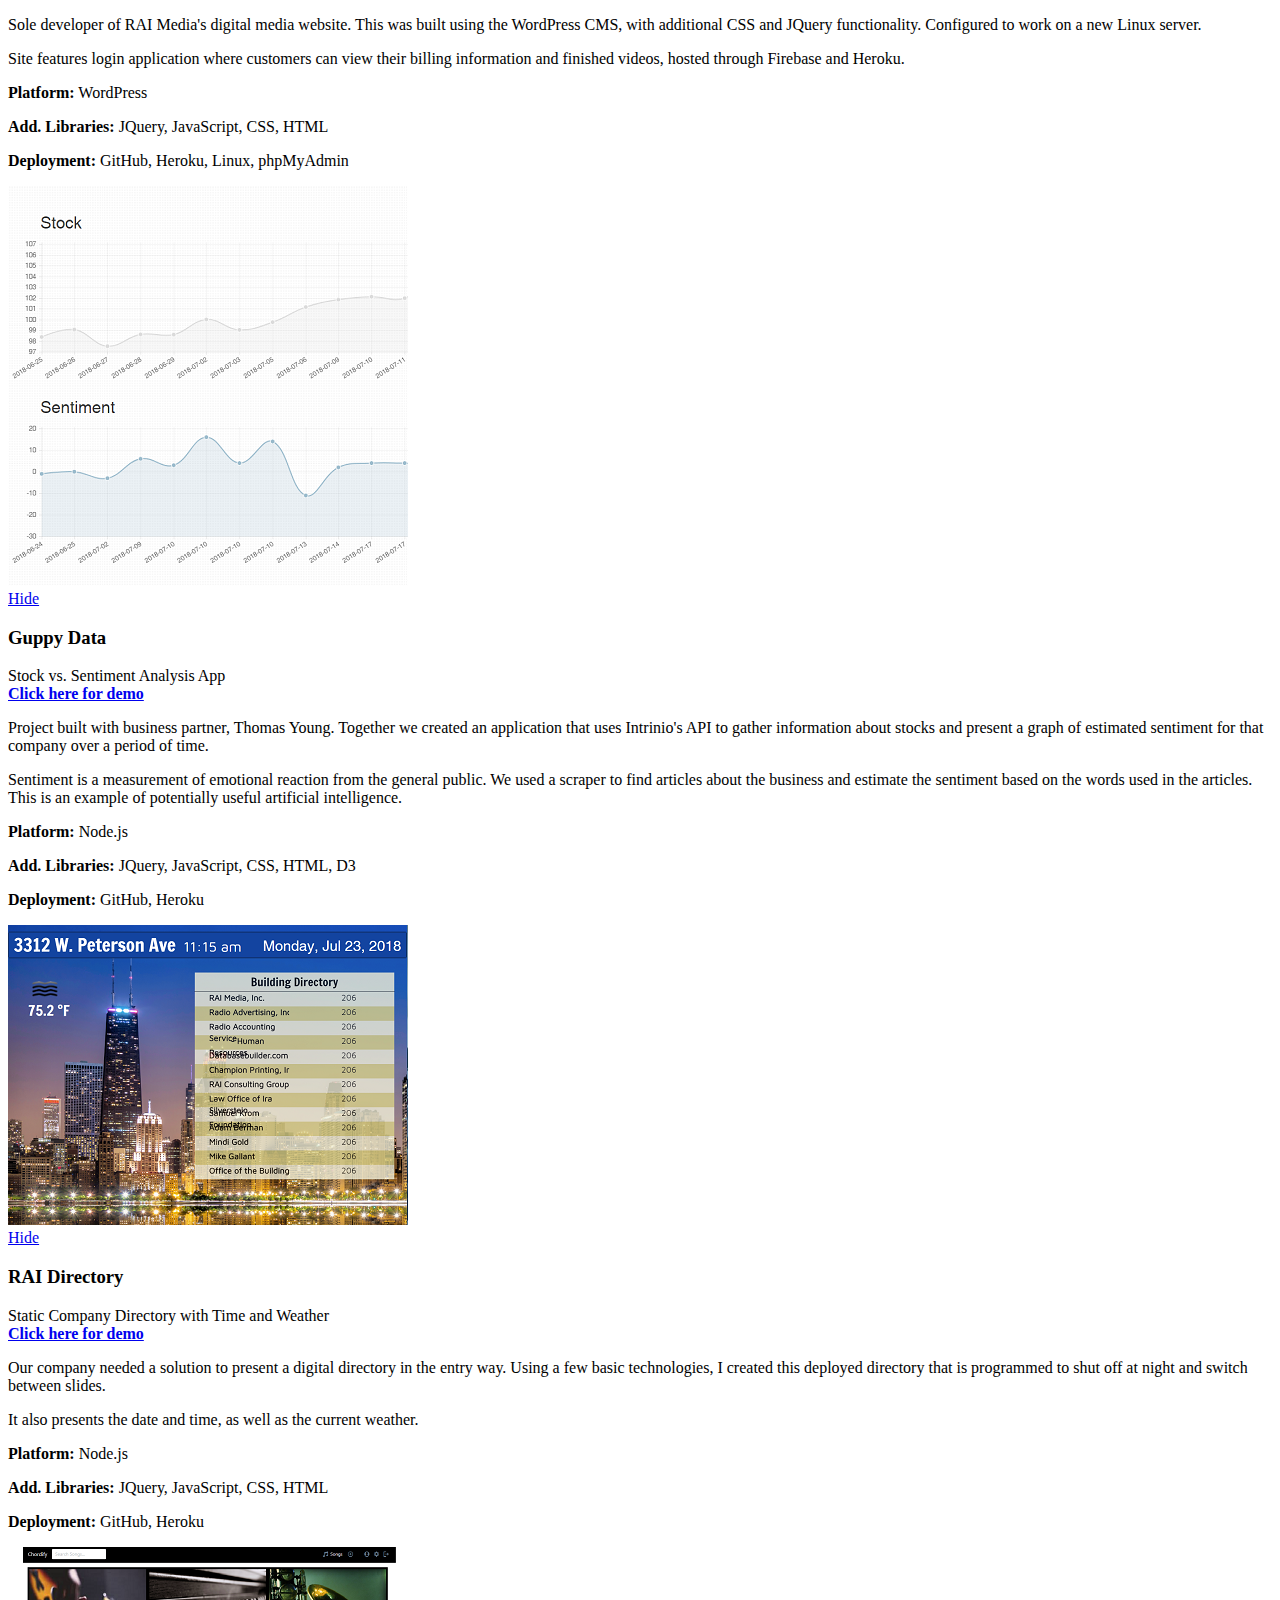
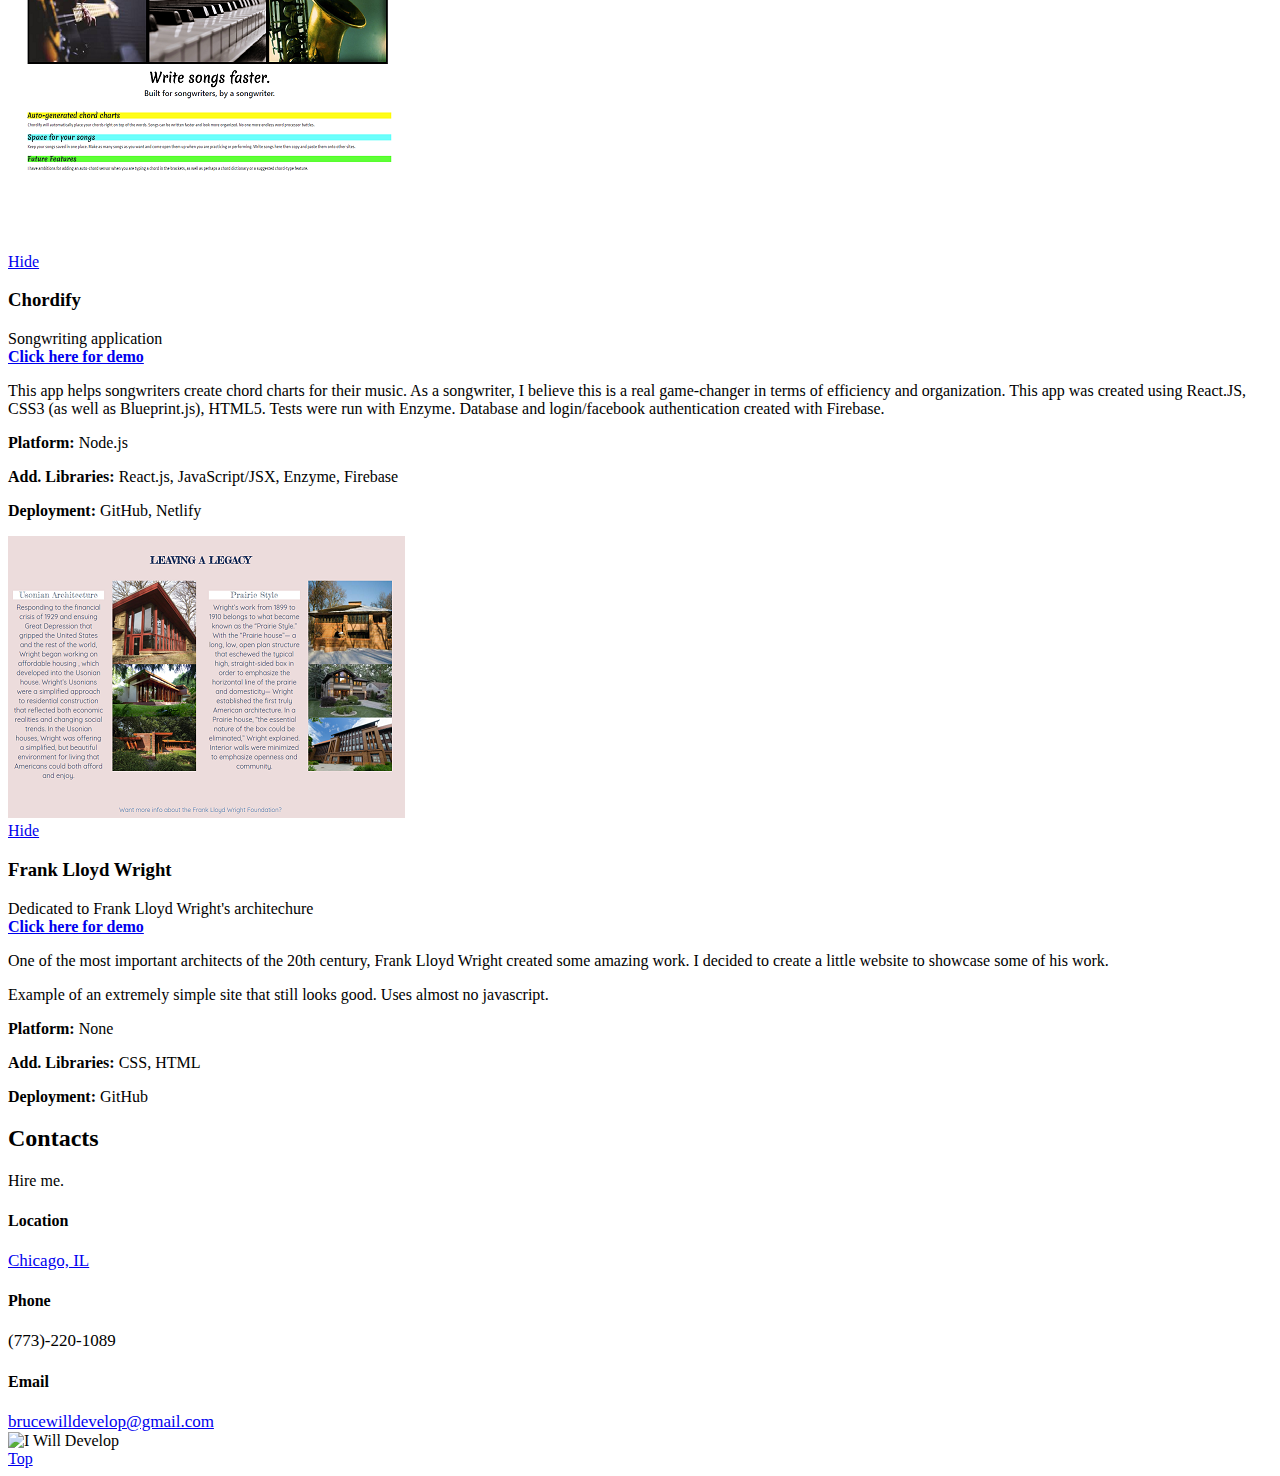
==== commit 0eeddb49: "update RAI Media link" ====
--- a/index.html
+++ b/index.html
@@ -22,7 +22,7 @@
 
         <!-- GLOBAL MANDATORY STYLES -->
         <link href="http://fonts.googleapis.com/css?family=Hind:300,400,500,600,700" rel="stylesheet" type="text/css">
-        <link href="vendor/simple-line-icons/css/simple-line-icons.css" rel="stylesheet" type="text/css"/>21
+        <link href="vendor/simple-line-icons/css/simple-line-icons.css" rel="stylesheet" type="text/css"/>
         <link href="vendor/bootstrap/css/bootstrap.min.css" rel="stylesheet" type="text/css"/>
         <link href="css/extended.css" rel="stylesheet" type="text/css"/>
 
@@ -219,7 +219,7 @@
                                             <div class="margin-b-30">
                                                 <h3 class="margin-b-5 portfolioName">RAI Media, Inc.</h3>
                                                 <span>Digital Marketing Site</span> <br />
-                                                   <span class="portfolioLink"><strong><a target="_blank" href="https://raimediainc.com">Click here for demo</a></strong></span>
+                                                   <span class="portfolioLink"><strong><a target="_blank" href="https://raimediainc.com/why-rai">Click here for demo</a></strong></span>
                                             </div>
                                             <div class="row">
                                                 <div class="col-sm-8 work-popup-content-divider sm-margin-b-20">
@@ -415,10 +415,6 @@
                                     <h4>Email</h4>
                                     <a href="mailto:#" style="font-size: 17px !important">brucewilldevelop@gmail.com</a>
                                 </div>
-                                <div class="col-md-2 col-xs-4">
-                                    <h4>Web</h4>
-                                    <a style="font-size: 17px !important">https://superunknown1103.github.io/portfolio/</a>
-                                </div>
                             </div>
                         </div>
                     </div>
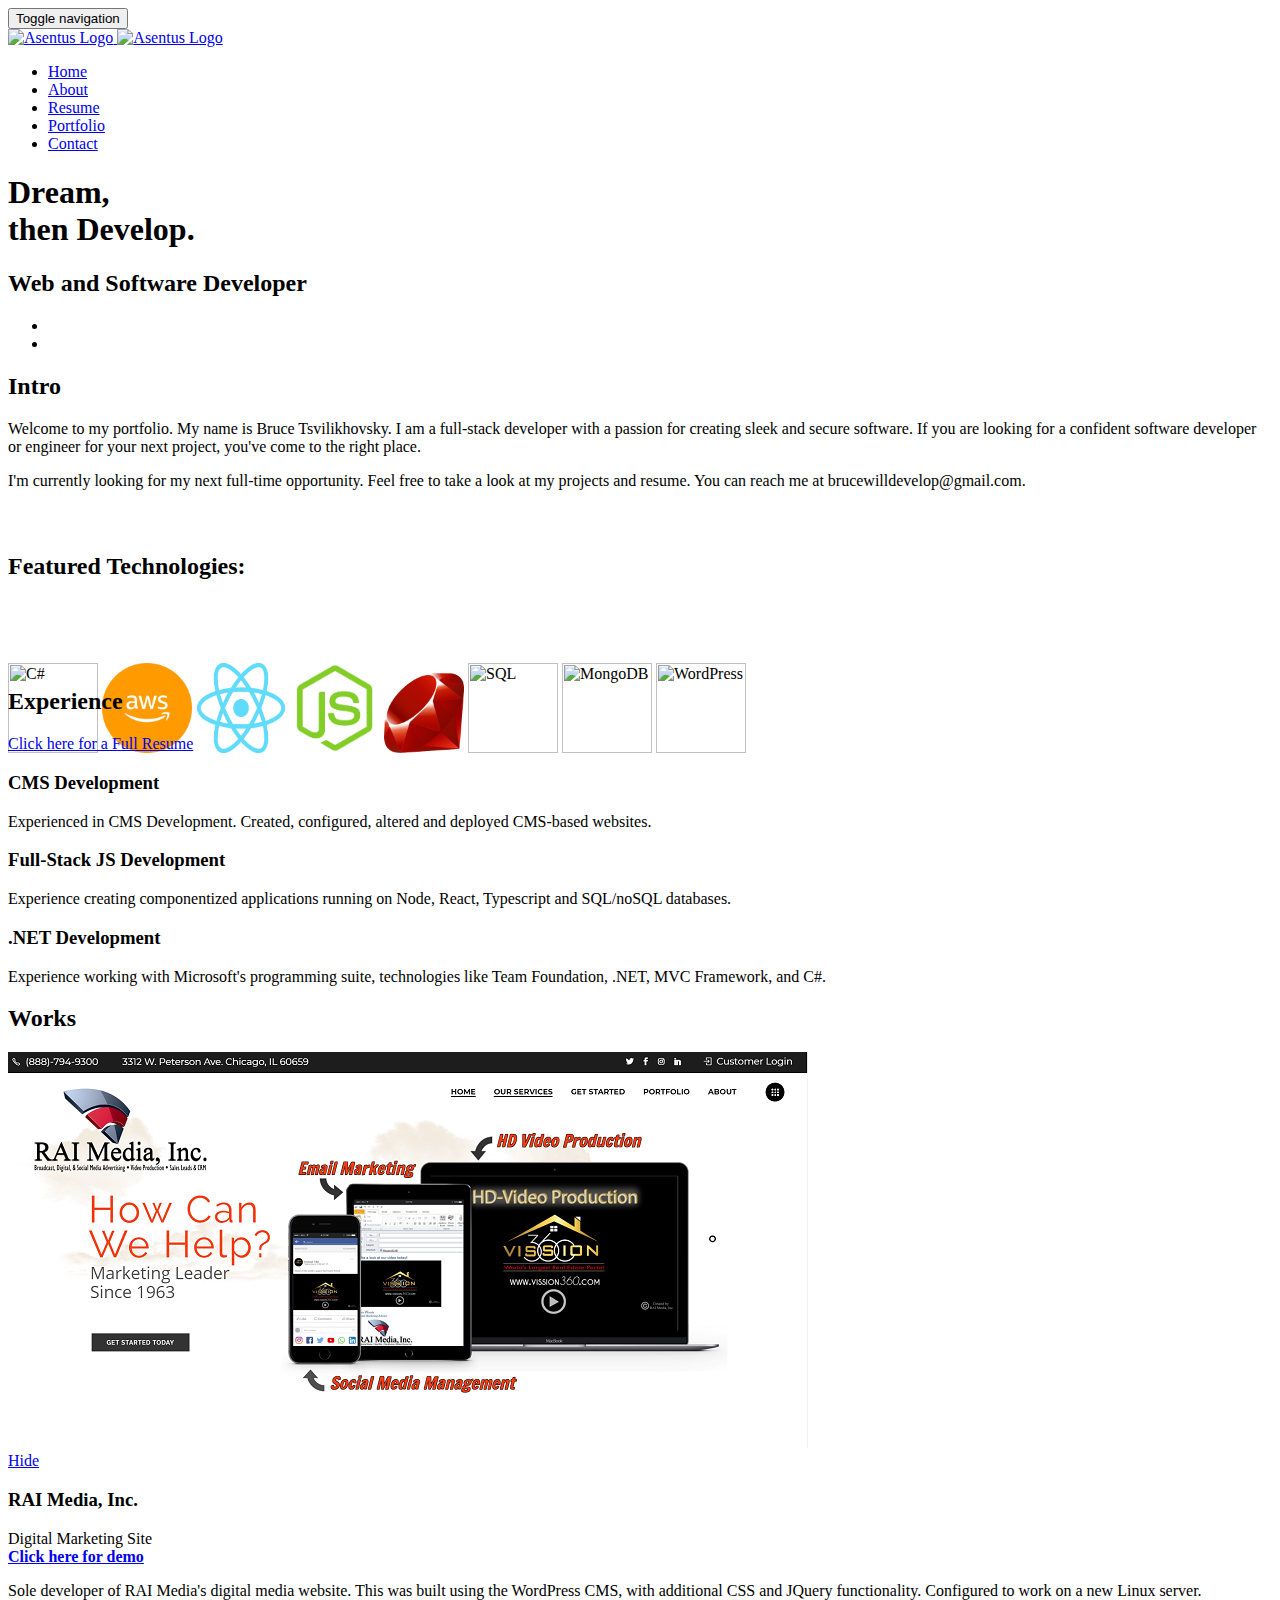
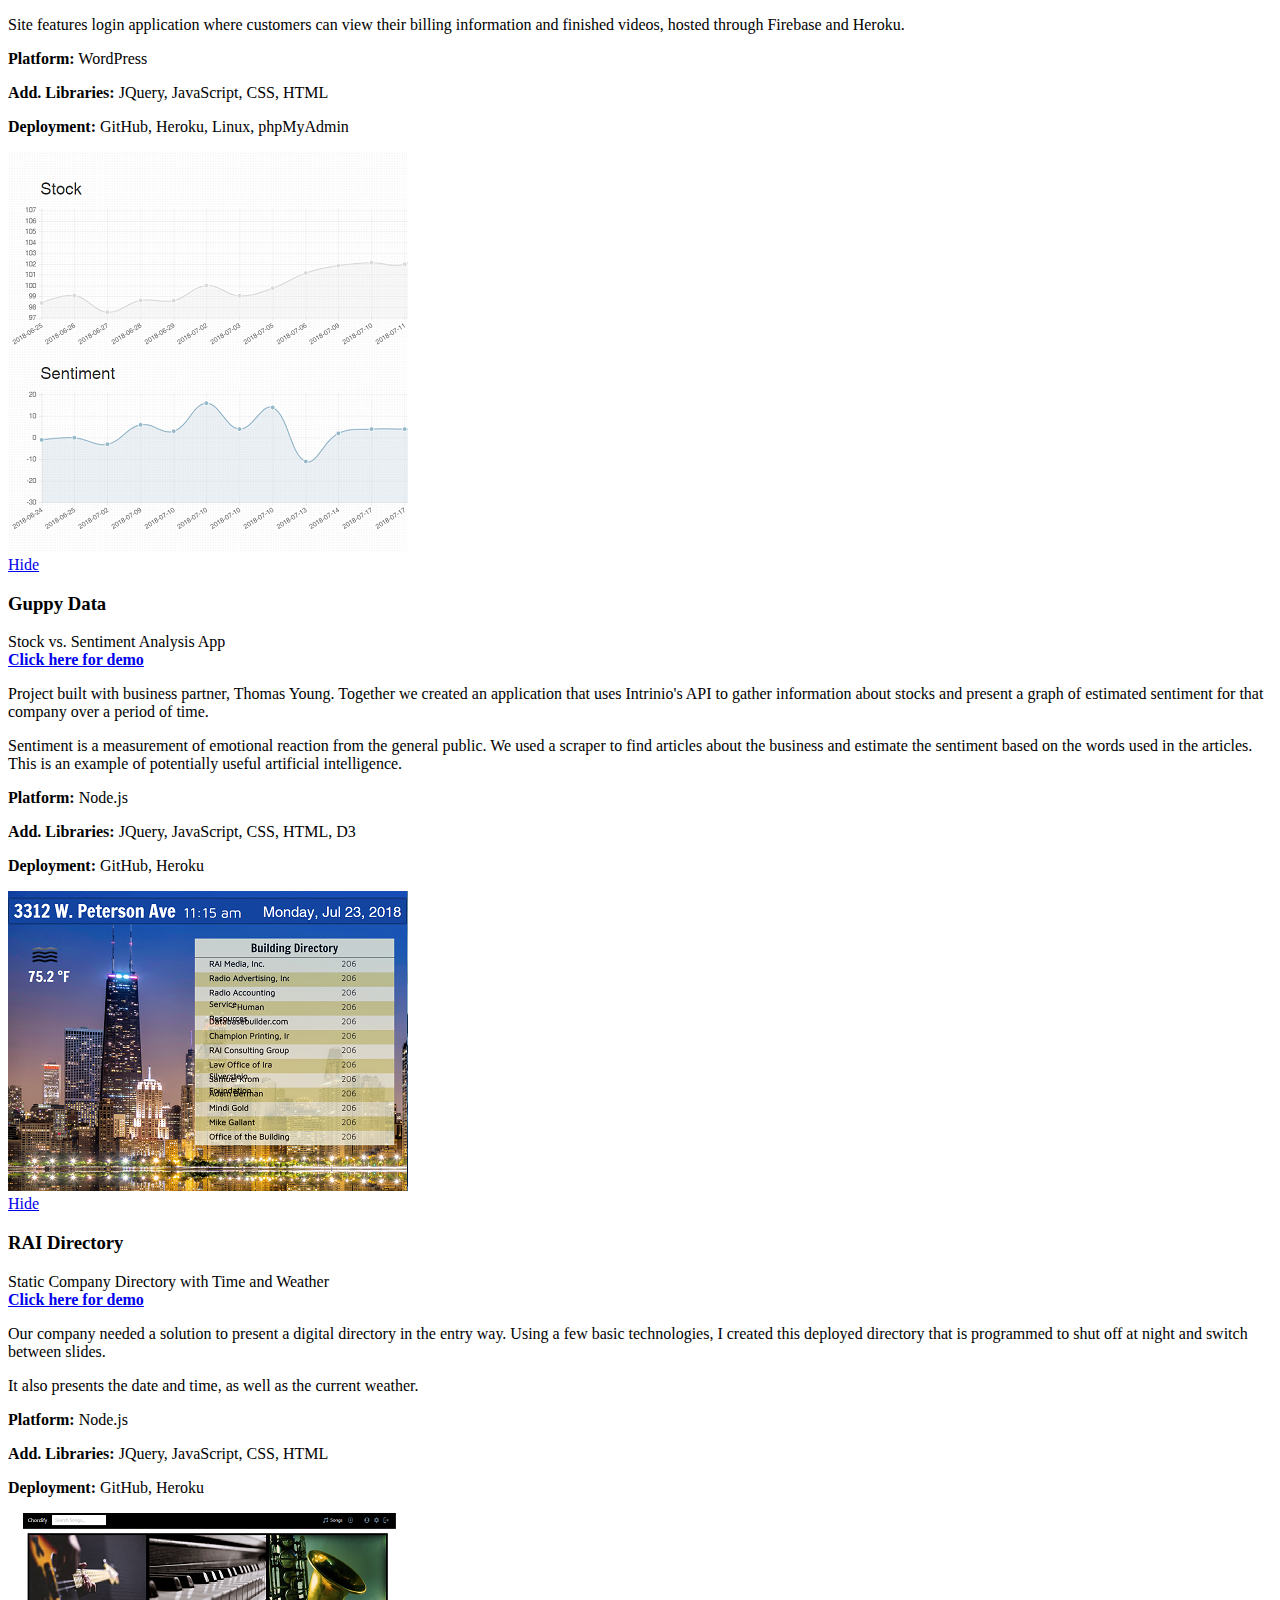
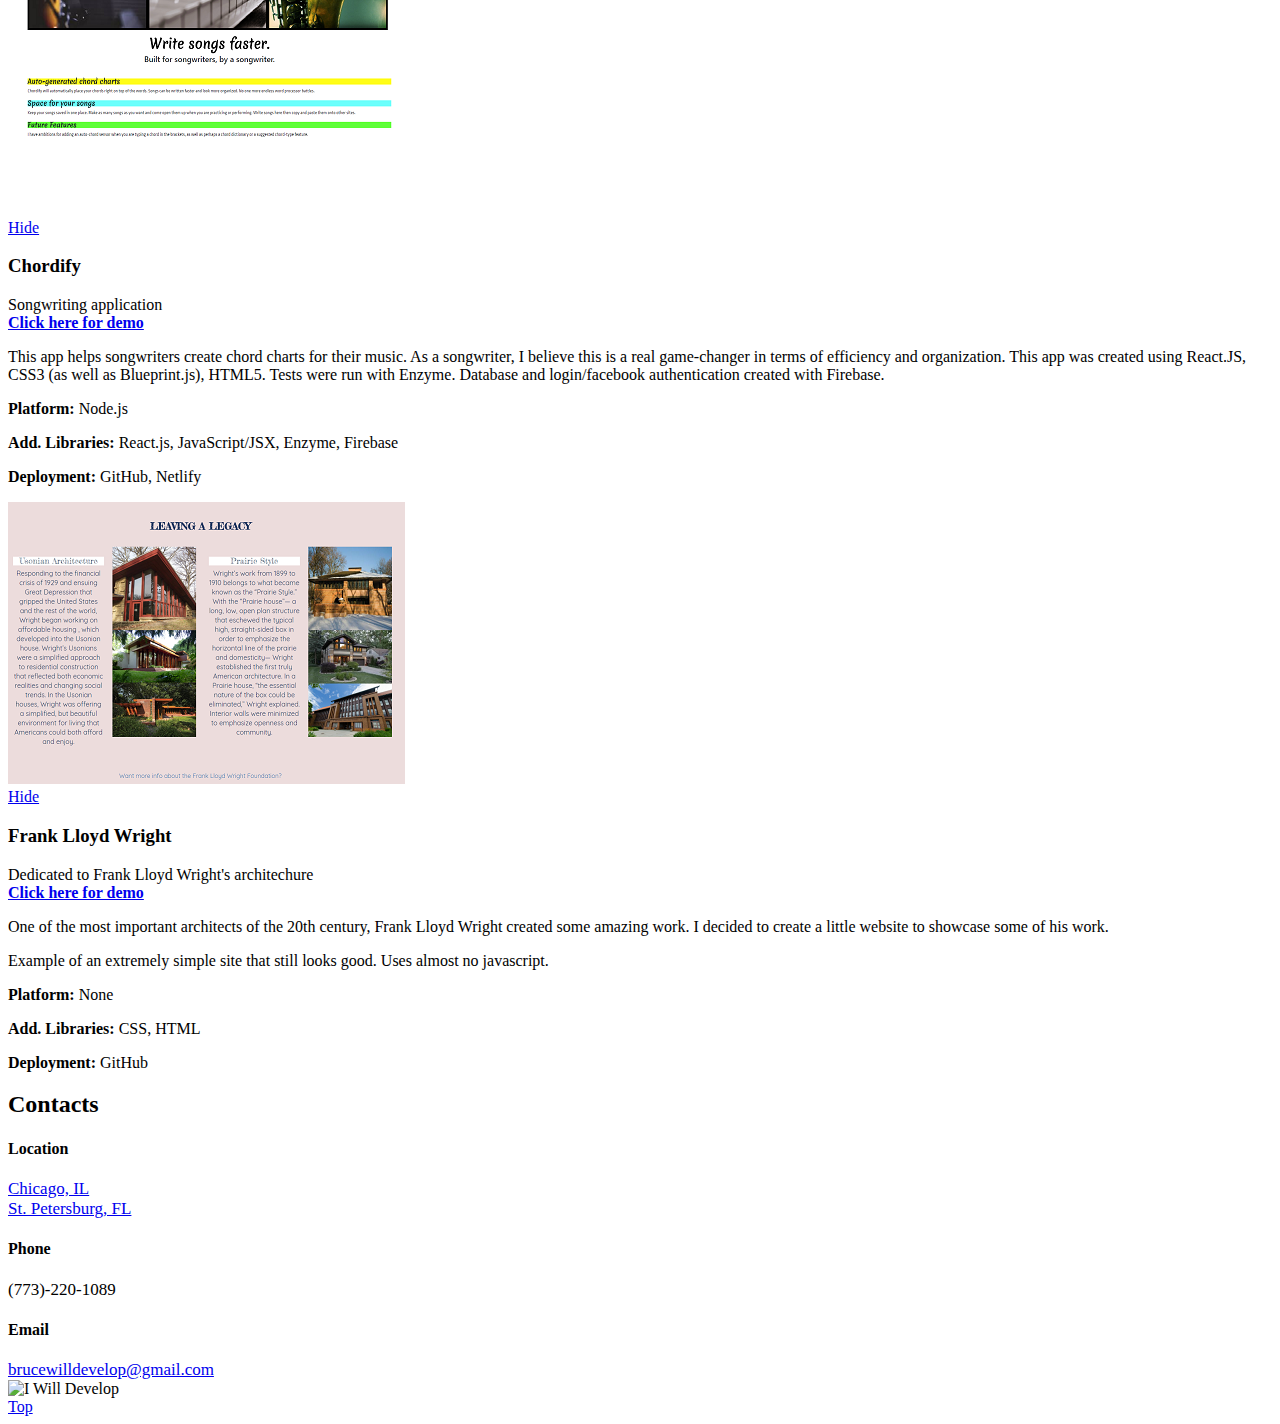
==== commit 39f1671d: "updated for 2023" ====
--- a/index.html
+++ b/index.html
@@ -88,7 +88,7 @@
                     <div class="col-sm-6">
                         <div class="promo-block-divider">
                             <h1 class="promo-block-title">Dream, <br/> then Develop.</h1>
-                            <h2 class="promo-block-text">Full-Stack Developer</h2>
+                            <h2 class="promo-block-text">Web and Software Developer</h2>
                         </div>
                         <ul class="list-inline">
                             <li><a target="_blank" href="https://github.com/Superunknown1103" class="social-icons"><i class="icon-social-github"></i></a></li>
@@ -109,23 +109,22 @@
                     <div class="col-sm-3 sm-margin-b-30">
                         <div class="text-right sm-text-left">
                             <h2 class="margin-b-0">Intro</h2>
-                            <p>A Creative Developer</p>
                         </div>
                     </div>
                     <div class="col-sm-8 col-sm-offset-1">
                         <div class="margin-b-60">
-                            <p>Welcome to my portfolio. My name is Bruce Tsvilikhovsky. I am a full-stack developer with a passion for creating efficient, sleek and secure software. If you are looking for a confident developer for your next project, you've come to the right place.</p>
-                            <p>Currently, I am in search of full-time and freelance opportunities. Feel free to take a look at my projects. You can reach me at brucewilldevelop@gmail.com.</p>
-                            <h2 style="margin-top: 5%">My Featured Technologies:</h2>
+                            <p>Welcome to my portfolio. My name is Bruce Tsvilikhovsky. I am a full-stack developer with a passion for creating sleek and secure software. If you are looking for a confident software developer or engineer for your next project, you've come to the right place.</p>
+                            <p>I'm currently looking for my next full-time opportunity. Feel free to take a look at my projects and resume. You can reach me at brucewilldevelop@gmail.com.</p>
+                            <h2 style="margin-top: 5%">Featured Technologies:</h2>
                             <div class="icon-tech" style="margin-bottom: -7%">
-                            <img src="img/icons/Csharp.png" height="90px" width="90px" style="margin-top: 5%"></img>
-                            <img src="img/icons/css-3-icon.png" height="90px" width="90px" style="margin-top: 5%"></img>
-                            <img src="img/icons/html5.png" height="90px" width="90px" style="margin-top: 5%"></img>
-                            <img src="img/icons/javascript.png" height="90px" width="90px" style="margin-top: 5%"></img>
-                            <img src="img/icons/mongoDB.png" height="90px" width="90px" style="margin-top: 5%"></img>
-                            <img src="img/icons/react.png" height="90px" width="90px" style="margin-top: 5%"></img>
-                            <img src="img/icons/wordpress.png" height="90px" width="90px" style="margin-top: 5%"></img>
-                            <img src="img/icons/sql.png" height="90px" width="90px" style="margin-top: 5%"></img>
+                            <img class="icons" src="img/icons/Csharp.png" title="C#" height="90px" width="90px" style="margin-top: 5%"></img>
+                            <img class="icons" src="img/icons/aws.png" title="AWS Services" height="90px" width="90px" style="margin-top: 5%"></img>
+                            <img class="icons" src="img/icons/react.png" title="React" height="90px" width="90px" style="margin-top: 5%"></img>
+                            <img class="icons" src="img/icons/node.png" title="Node.js" height="90px" width="90px" style="margin-top: 5%"></img>
+                            <img class="icons" src="img/icons/ruby.png" title="Ruby" height="80px" width="80px" style="margin-top: 5%"></img>
+                            <img class="icons" src="img/icons/sql.png" title="SQL" height="90px" width="90px" style="margin-top: 5%"></img>
+                            <img class="icons" src="img/icons/mongoDB.png" title="MongoDB" height="90px" width="90px" style="margin-top: 5%"></img>
+                            <img class="icons" src="img/icons/wordpress.png" title="WordPress" height="90px" width="90px" style="margin-top: 5%"></img>
                             </div>
                         </div>
                     </div>
@@ -143,7 +142,7 @@
                         <div class="col-sm-3 sm-margin-b-30">
                             <div class="text-right sm-text-left">
                                 <h2 class="margin-b-0">Experience</h2>
-                                <p style="color: blue !important;"><a target="_blank" href="https://docs.google.com/document/d/1_-AGLnhHPL9cxJLZd-pTggKs8Gu4pTbStjoAi65lb94/edit">Click here for a Full Resume</a></p>
+                                <p style="color: blue !important;"><a target="_blank" href="https://docs.google.com/document/d/1Ck_j4oBW5qpoymglc_TtqBKPPmxP16LYMn2wpZhTXcY">Click here for a Full Resume</a></p>
                             </div>
                         </div>
                         <div class="col-sm-8 col-sm-offset-1">
@@ -155,7 +154,7 @@
                                         </div>
                                         <div class="service-info">
                                             <h3>CMS Development</h3>   
-                                            <p class="margin-b-5">Experienced CMS Developer using WordPress. Created, configured and deployed CMS websites.</p>
+                                            <p class="margin-b-5">Experienced in CMS Development. Created, configured, altered and deployed CMS-based websites.</p>
                                         </div>
                                         <a href="" class="content-wrapper-link"></a>    
                                     </div>
@@ -166,8 +165,8 @@
                                             <i class="service-icon color-white icon-screen-tablet"></i>
                                         </div>
                                         <div class="service-info">
-                                            <h3 class="color-white">React.js Development</h3>
-                                            <p class="color-white margin-b-5">Experience working with React.js, creating scalable and componentized applications running on Node.js and SQL or noSQL databases.</p>
+                                            <h3 class="color-white">Full-Stack JS Development</h3>
+                                            <p class="color-white margin-b-5">Experience creating componentized applications running on Node, React, Typescript and SQL/noSQL databases.</p>
                                         </div>
                                         <a href="" class="content-wrapper-link"></a>    
                                     </div>
@@ -179,7 +178,7 @@
                                         </div>
                                         <div class="service-info">
                                             <h3>.NET Development</h3>
-                                            <p class="margin-b-5">Experience working with Microsoft's programming stack, including technologies like Team Foundation, .NET, MVC Framework, C#.</p>
+                                            <p class="margin-b-5">Experience working with Microsoft's programming suite, technologies like Team Foundation, .NET, MVC Framework, and C#.</p>
                                         </div>
                                         <a href="" class="content-wrapper-link"></a>    
                                     </div>
@@ -398,7 +397,6 @@
                         <div class="col-sm-3 sm-margin-b-30">
                             <div class="text-right sm-text-left">
                                 <h2 class="margin-b-0">Contacts</h2>
-                                <p>Hire me.</p>
                             </div>
                         </div>
                         <div class="col-sm-8 col-sm-offset-1">
@@ -406,6 +404,8 @@
                                 <div class="col-md-3 col-xs-6 md-margin-b-30">
                                     <h4>Location</h4>
                                     <a style="font-size: 17px !important" href="#">Chicago, IL</a>
+                                    <br />
+                                    <a style="font-size: 17px !important" href="#">St. Petersburg, FL</a>
                                 </div>
                                 <div class="col-md-3 col-xs-6 md-margin-b-30">
                                     <h4>Phone</h4>
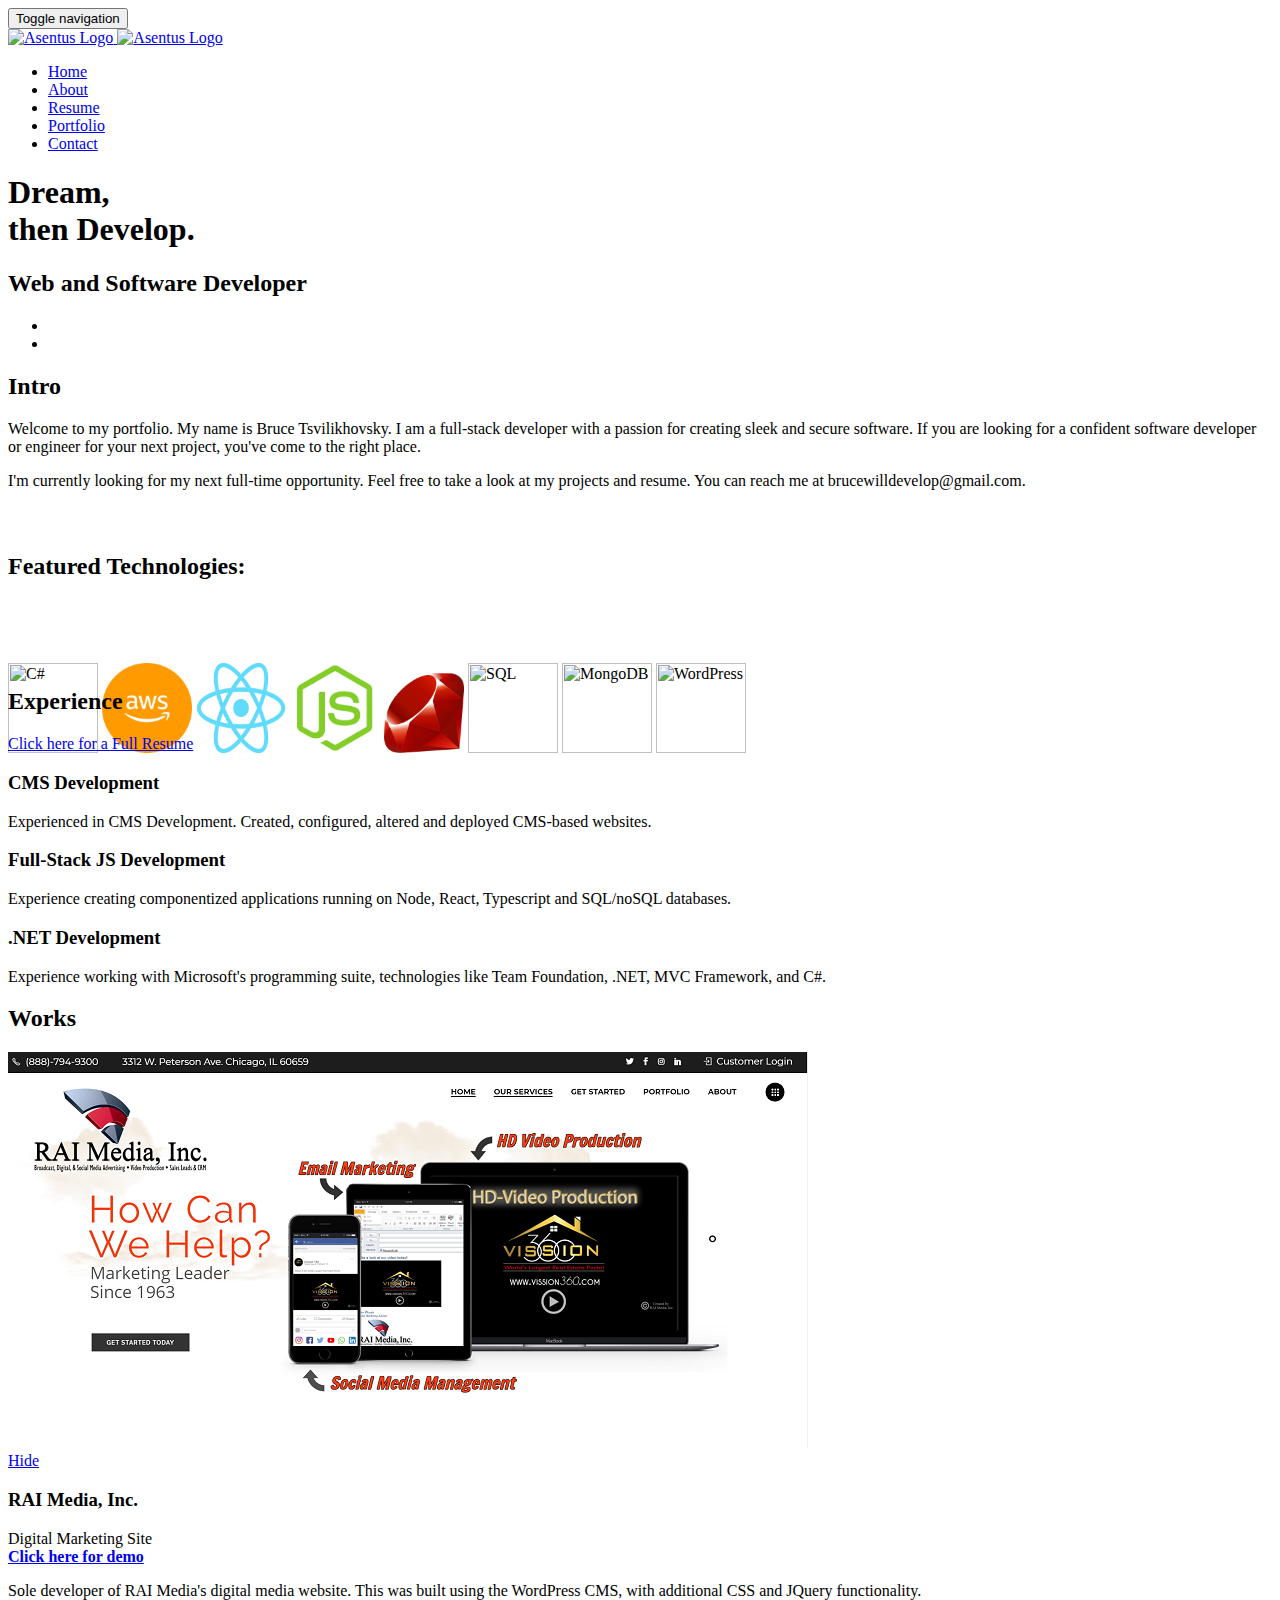
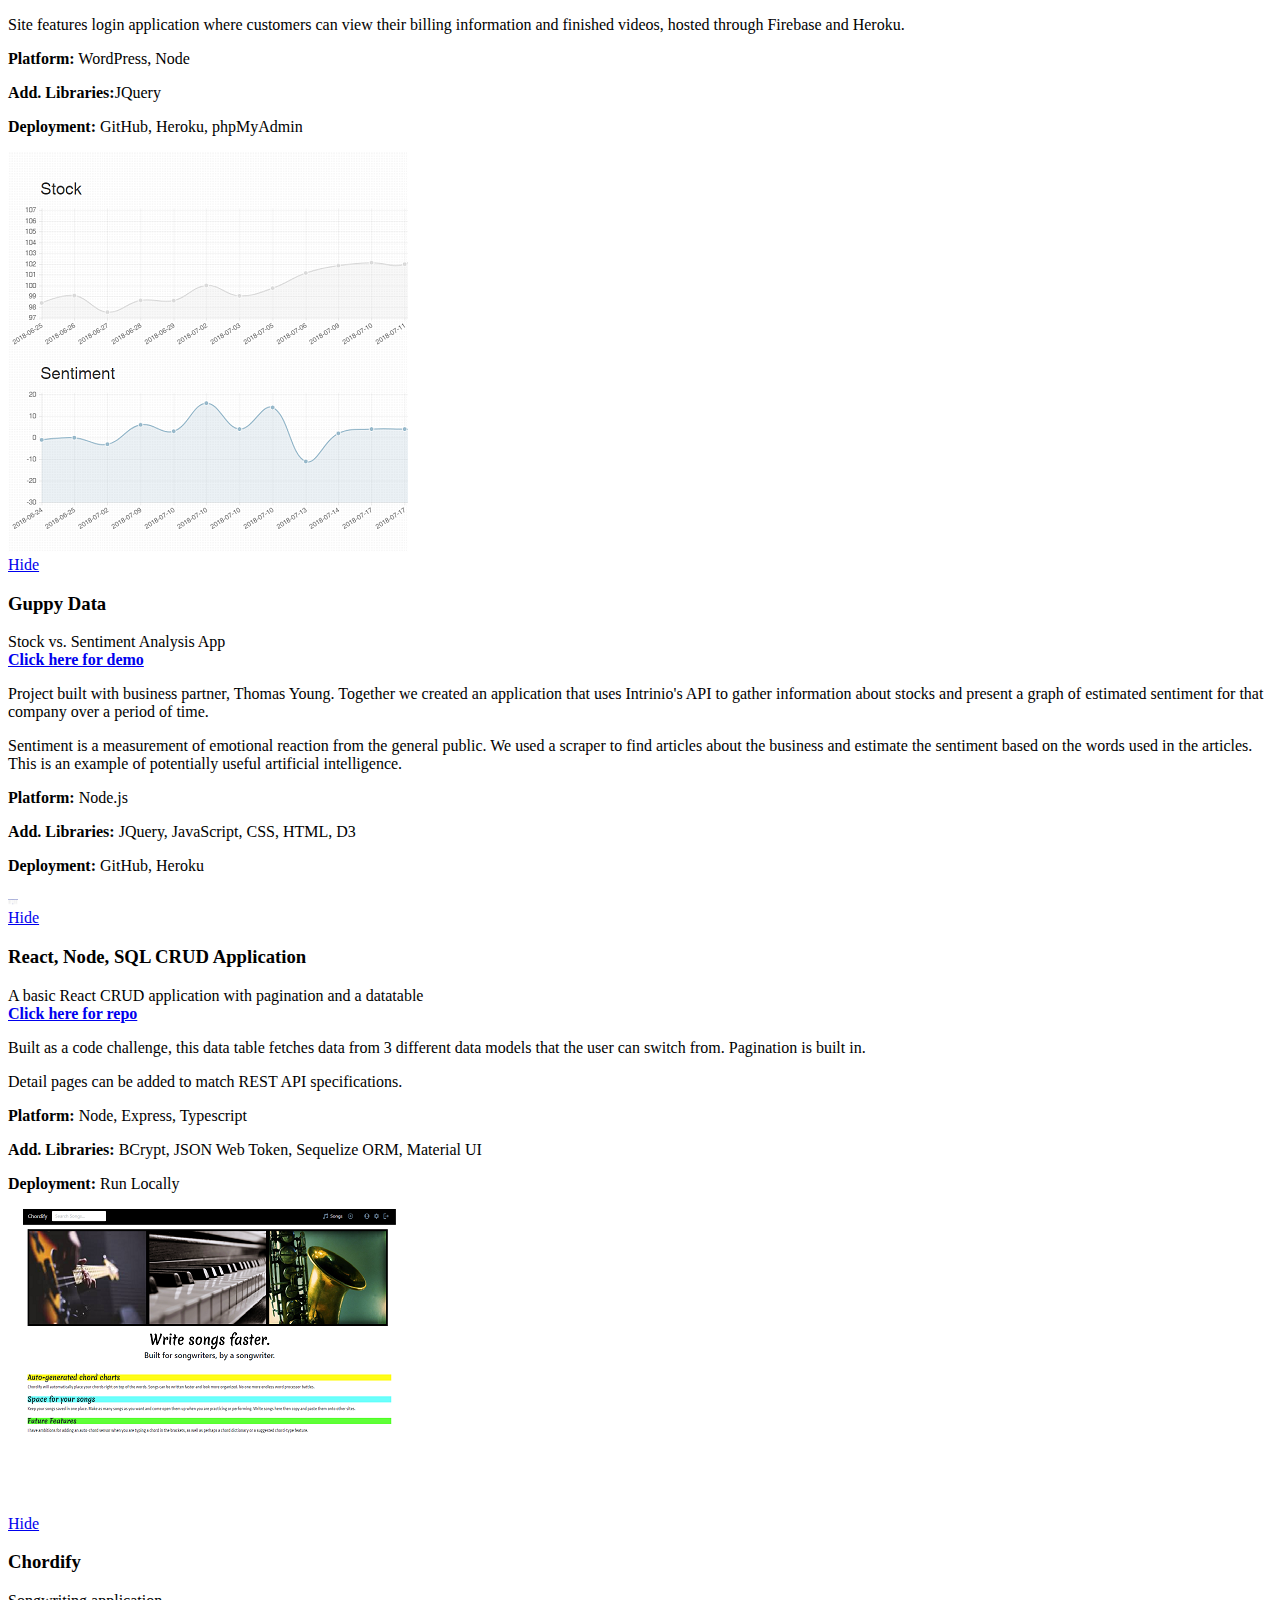
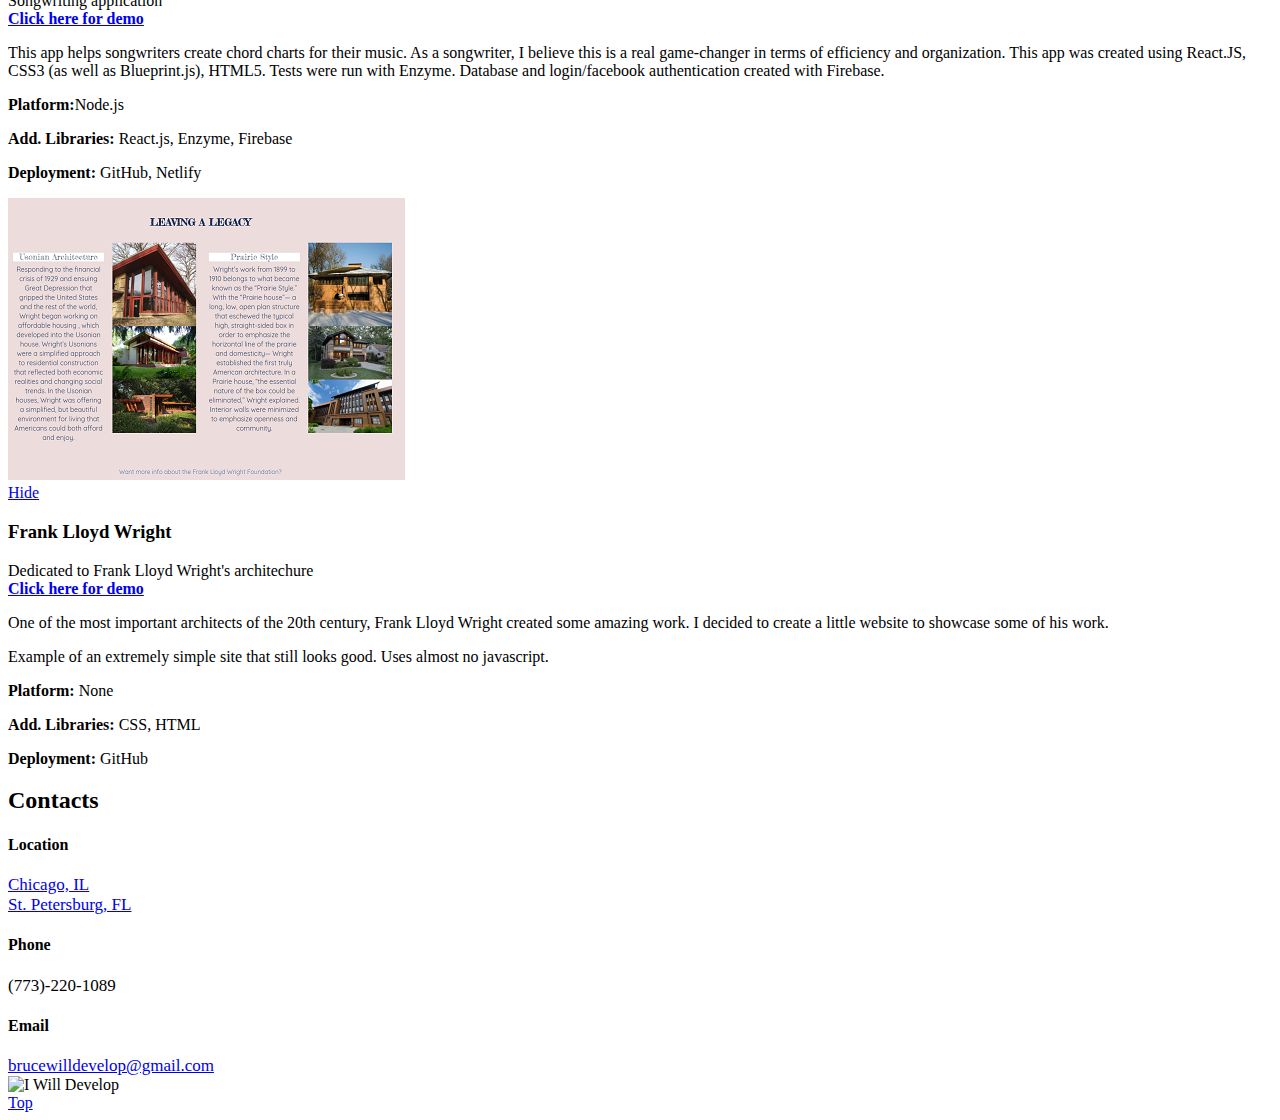
==== commit 2c7bc4d8: "update with new code challenge" ====
--- a/index.html
+++ b/index.html
@@ -223,16 +223,16 @@
                                             <div class="row">
                                                 <div class="col-sm-8 work-popup-content-divider sm-margin-b-20">
                                                     <div class="margin-t-10 sm-margin-t-0">
-                                                        <p>Sole developer of RAI Media's digital media website. This was built using the WordPress CMS, with additional CSS and JQuery functionality. Configured to work on a new Linux server.</p>
+                                                        <p>Sole developer of RAI Media's digital media website. This was built using the WordPress CMS, with additional CSS and JQuery functionality.</p>
                                                         <p>Site features login application where customers can view their billing information and finished videos, hosted through Firebase and Heroku.</p>
                                                         
                                                     </div>
                                                 </div>
                                                 <div class="col-sm-4">
                                                     <div class="margin-t-10 sm-margin-t-0">
-                                                        <p class="margin-b-5"><strong>Platform:</strong> WordPress</p>
-                                                        <p class="margin-b-5"><strong>Add. Libraries:</strong> JQuery, JavaScript, CSS, HTML</p>
-                                                        <p class="margin-b-5"><strong>Deployment:</strong> GitHub, Heroku, Linux, phpMyAdmin</p>
+                                                        <p class="margin-b-5"><strong>Platform:</strong> WordPress, Node</p>
+                                                        <p class="margin-b-5"><strong>Add. Libraries:</strong>JQuery</p>
+                                                        <p class="margin-b-5"><strong>Deployment:</strong> GitHub, Heroku, phpMyAdmin</p>
                                                     </div>
                                                 </div>
                                             </div>
@@ -280,29 +280,28 @@
                                 <!-- Work -->
                                 <div class="work work-popup-trigger">
                                     <div class="work-overlay">
-                                        <img class="full-width img-responsive" src="img/05.PNG" alt="Portfolio Image">
+                                        <img class="full-width img-responsive" width="10px" src="img/crudapp.png" alt="Portfolio Image">
                                     </div>
                                     <div class="work-popup-overlay">
                                         <div class="work-popup-content">
                                             <a href="javascript:void(0);" class="work-popup-close">Hide</a>
                                             <div class="margin-b-30">
-                                                <h3 class="margin-b-5 portfolioName">RAI Directory</h3>
-                                                <span>Static Company Directory with Time and Weather</span> <br />
-                                                 <span class="portfolioLink"><strong><a target="_blank" href="https://rai123.herokuapp.com/">Click here for demo</a></strong></span>
+                                                <h3 class="margin-b-5 portfolioName">React, Node, SQL CRUD Application</h3>
+                                                <span>A basic React CRUD application with pagination and a datatable</span> <br />
+                                                 <span class="portfolioLink"><strong><a target="_blank" href="https://github.com/Superunknown1103/Reguard-App">Click here for repo</a></strong></span>
                                             </div>
                                             <div class="row">
                                                 <div class="col-sm-8 work-popup-content-divider sm-margin-b-20">
                                                     <div class="margin-t-10 sm-margin-t-0">
-                                                        <p>Our company needed a solution to present a digital directory in the entry way. Using a few basic technologies, I created this deployed directory that is programmed to shut off at night and switch between slides.</p>
-                                                        <p>It also presents the date and time, as well as the current weather.</p>
-                                                        
+                                                        <p>Built as a code challenge, this data table fetches data from 3 different data models that the user can switch from. Pagination is built in.</p>
+                                                        <p>Detail pages can be added to match REST API specifications.</p>
                                                     </div>
                                                 </div>
                                                 <div class="col-sm-4">
                                                     <div class="margin-t-10 sm-margin-t-0">
-                                                       <p class="margin-b-5"><strong>Platform:</strong> Node.js</p>
-                                                        <p class="margin-b-5"><strong>Add. Libraries:</strong> JQuery, JavaScript, CSS, HTML</p>
-                                                        <p class="margin-b-5"><strong>Deployment:</strong> GitHub, Heroku </p>
+                                                       <p class="margin-b-5"><strong>Platform:</strong> Node, Express, Typescript</p>
+                                                        <p class="margin-b-5"><strong>Add. Libraries:</strong> BCrypt, JSON Web Token, Sequelize ORM, Material UI</p>
+                                                        <p class="margin-b-5"><strong>Deployment:</strong> Run Locally </p>
                                                     </div>
                                                 </div>
                                             </div>
@@ -334,8 +333,8 @@
                                                 </div>
                                                 <div class="col-sm-4">
                                                     <div class="margin-t-10 sm-margin-t-0">
-                                                        <p class="margin-b-5"><strong>Platform:</strong> Node.js</p>
-                                                        <p class="margin-b-5"><strong>Add. Libraries: </strong> React.js, JavaScript/JSX, Enzyme, Firebase</p>
+                                                        <p class="margin-b-5"><strong>Platform:</strong>Node.js</p>
+                                                        <p class="margin-b-5"><strong>Add. Libraries: </strong> React.js, Enzyme, Firebase</p>
                                                         <p class="margin-b-5"><strong>Deployment:</strong> GitHub, Netlify </p>
                                                     </div>
                                                 </div>
